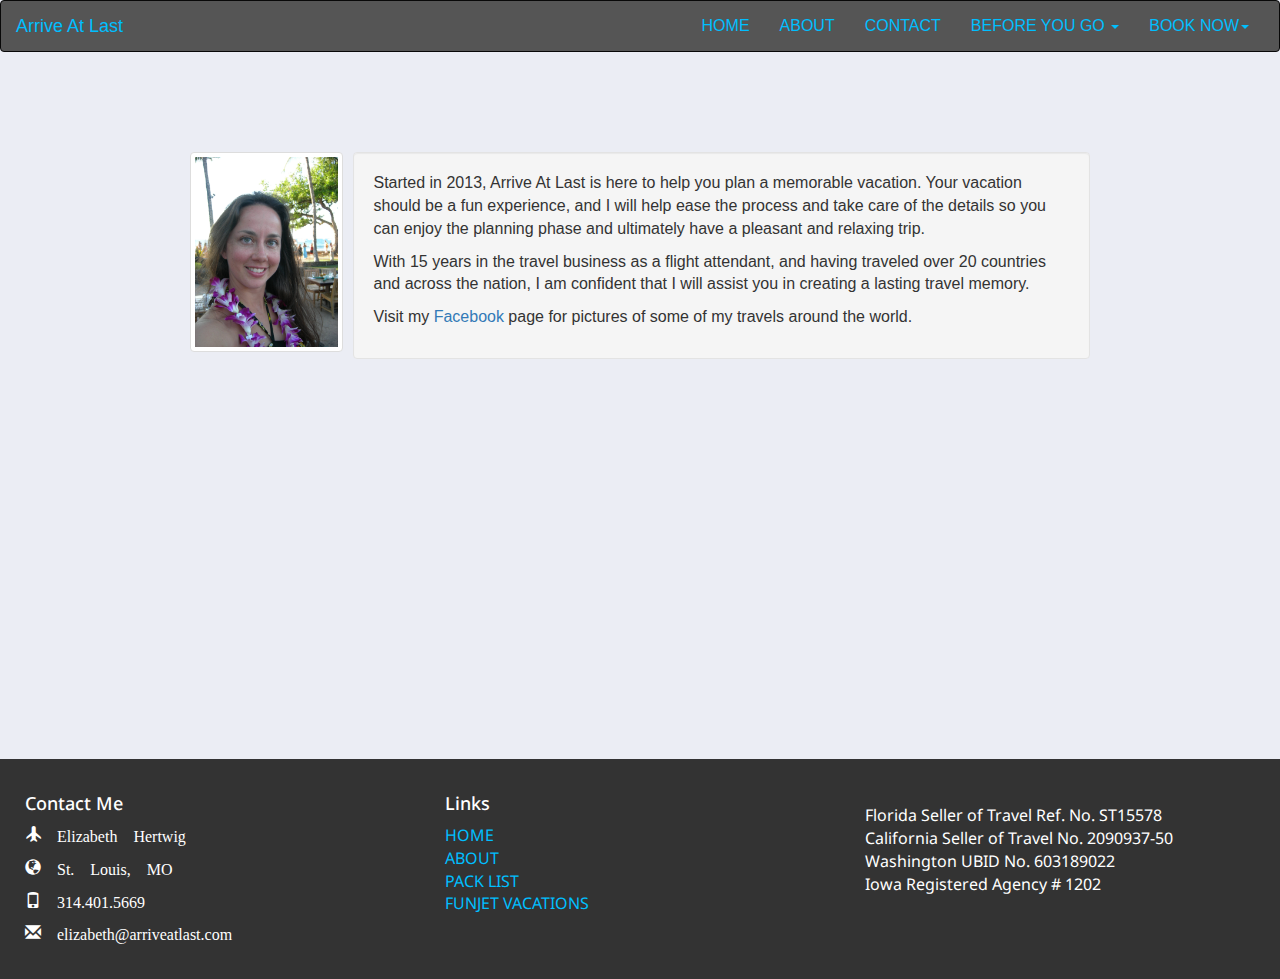
==== about.html @ 2b2729bd "header footer" ====
<!DOCTYPE html>
<html lang="en">

<head>
	<meta charset="utf-8">
	<meta http-equiv="X-UA-Compatible" content="IE=edge">
	<meta name="viewport" content="width=device-width, initial-scale=1">

	<title>Arrive At Last</title>

	<link href="css/bootstrap.css" rel="stylesheet">
	<link href='https://fonts.googleapis.com/css?family=Noto+Sans:400,700' rel='stylesheet' type='text/css'>
	<link href="css/arrive.css" rel="stylesheet">
	<!--[if lt IE 9]>

      <script src="https://oss.maxcdn.com/html5shiv/3.7.2/html5shiv.min.js"></script>
      <script src="https://oss.maxcdn.com/respond/1.4.2/respond.min.js"></script>
    <![endif]-->

</head>

<body>

	<div class="navbar navbar-inverse home">
		<div class="container-full">
			<div class="navbar-header">
				<a class="navbar-toggle" data-toggle="collapse" data-target=".navbar-collapse">
					<span class="icon-bar"></span>
					<span class="icon-bar"></span>
					<span class="icon-bar"></span>
				</a>
				<a href="home.html" class="navbar-brand">Arrive At Last</a>
				<div class="navbar-collapse collapse pull-right">
					<ul class="nav navbar-nav pull-right">
						<li><a href="home.html">HOME</a></li>
						<li><a href="about.html">ABOUT</a></li>
						<li><a href="home.html#contact">CONTACT</a></li>
						<li class="dropdown">
							<a href="before.html" class="dropdown-toggle" data-toggle="dropdown" role="button" aria-haspopup="true" aria- expanded="false">BEFORE YOU GO <span class="caret"></span></a>
							<ul class="dropdown-menu">
								<li><a href="pack.html">Airplane Pack List</a></li>
								<li class="divider"></li>
								<li><a href="travel.html">Travel Often?</a></li>
							</ul>
						</li>
						<li class="dropdown">
							<a href="booknow.html" class="dropdown-toggle" data-toggle="dropdown" role="button" aria-haspopup="true" aria-expanded="false">BOOK NOW<span class="caret"></span></a>
							<ul class="dropdown-menu">
								<li><a href="http://www.funjet.com/default.aspx?pLCode=90473922Z3" target="_blank">Funjet Vacations</a></li>
							</ul>
						</li>
					</ul>
				</div>
			</div>
		</div>
	</div>
	
	<div class="media">
		<div class="media-left">
			
				<img class="media-object img-thumbnail" src="images/elaine.JPG" alt="...">
			
		</div>
		<div class="media-body well">
	
			<p>Started in 2013, Arrive At Last is here to help you plan a memorable vacation. Your vacation should be a fun experience, and I will help ease the process and take care of the details so you can enjoy the planning phase and ultimately have a pleasant and relaxing trip. </p>

			<p>With 15 years in the travel business as a flight attendant, and having traveled over 20 countries and across the nation, I am confident that I will assist you in creating a lasting travel memory.</p>


			<p>Visit my <a href="https://www.facebook.com/arriveatlast" target="_blank">Facebook</a> page for pictures of some of my travels around the world.</p>

		</div>
	</div>
		<div class="footer">
		<div class="container-full">
			<div class="row footer">
				<div class="col-md-4 pull-left">
					<h4><a name = "contact"></a>Contact Me</h4>
					<p class='font'>
						<a href="http://glyphicons.com/"></a><i class="glyphicon glyphicon-plane">  Elizabeth Hertwig</i></p>
					<p><i class="glyphicon glyphicon-globe"> St. Louis, MO</i></p>
					<p><i class="glyphicon glyphicon-phone"> 314.401.5669</i></p>
					<p><i class="glyphicon glyphicon-envelope"> elizabeth@arriveatlast.com</i></p>
				</div>
				<div class="col-md-4">
					<h4>Links</h4>
					<ul class="list-unstyled">
						<li><a href="home.html">HOME</a></li>
						<li><a href="about.html">ABOUT</a></li>
						<li><a href="pack.html">PACK LIST</a></li>
						<li><a href="http://www.funjet.com/default.aspx?pLCode=90473922Z3" target="_blank">FUNJET VACATIONS</a></li>
					</ul>
				</div>
				<div class="col-md-4 pull-right">
					<ul class="list-unstyled">
						<li>Florida Seller of Travel Ref. No. ST15578 </li>
						<li>California Seller of Travel No. 2090937-50 </li>
						<li>Washington UBID No. 603189022</li>
						<li>Iowa Registered Agency # 1202</li>
					</ul>
				</div>

			</div>
		</div>
	</div>

	<script src="https://ajax.googleapis.com/ajax/libs/jquery/1.11.3/jquery.min.js"></script>
	<script src="js/bootstrap.js"></script>
</body>
<footer>

</footer>

</html>
---- css/arrive.css ----
body {
	font-size: 16px;
	background-color: hsl(226, 29%, 94%);
}

.navbar {
	margin-bottom: 100px;
}

.navbar.home {
	margin-bottom: 0;
}

.navbar-inverse {
	background-color: #555;
}

.navbar-inverse .navbar-nav > li > a {
	color: deepskyblue;
}

a.navbar-brand {
	margin-right: 100px;
}

.navbar-inverse .navbar-brand {
	color: deepskyblue;
}

.navbar-header {
	float: none;
}

.jumbotron {
	height: 700px;
	background-repeat: no-repeat;
	background-color: hsla(210, 78%, 37%, 0.73);
	background-image: url(/images/mauibeach.jpg);
}

.jumbotron .container {
	float: left;
	padding: 200px 0 0 60px;
	font: bold;
}

.author {
	text-align: right;
	font-size: 80%;
}

blockquote {
	line-height: 1.8;
	font-size: 100%;
	text-align: center;
	margin-bottom: 30px
}

.row.image {
	margin-bottom: 60px;
}

.col-md-4.text-center {
	margin-bottom: inherit;
}


/*--------------about page-----------*/

.media {
	max-width: 900px;
	margin: 100px auto 400px auto;
}

.media-body {
	padding-left: 20px;
}

.media-object {
	height: 200px;
	width: auto;
}

img {
	height: 180px;
	width: 180px;
}

h2.text-center {
	margin-bottom: 30px;
}

.travel {
	margin: 0 auto;
	max-width: 730px;
}

.travel p {
	margin-bottom: 20px;
}


/*-------------vacation page------------------*/

.row.vacation {
	margin-bottom: 80px;
}

.col-xs-12.col-sm-6,
.lead {
	text-align: center;
	margin-bottom: 30px;
}

.col-xs-12.col-sm-6 p {
	text-align: left;
}

.hidden-xs.col-sm-3 {
	margin: 50px auto 0;
}

.img-circle.img-responsive {
	margin: 0 auto;
}

img.img-circle {
	border: 5px solid #fff;
	height: 200px;
	width: 200px;
	padding: auto;
}

.btn.btn-primary.btn-lg {
	margin-top: 25px;
}

.btn.btn-info.ice {
	margin-top: 25px;
}


/* -----------pack list page -----------------*/

.airplane {
	margin: 60px 0 30px 0;
}

.pack {
	margin: 0 auto;
	max-width: 730px;
}

.list-group {
	margin: 0 auto;
	max-width: 730px;
}

.packlist {
	margin-bottom: 30px;
}

h4.list-group-item-heading {
	color: #3e4650;
	font-weight: 600;
	border: 1px double #b4afaf;
	border-left: none;
	border-right: none;
	padding: 4px;
	margin-bottom: 10px;
}

p.list-group-item-text {
	margin-bottom: 15px;
}


/* -----------------travel page-------------------*/

.travel.well.well-lg {
	margin-top: 100px;
	margin-bottom: 300px;
	background-color: hsl(209, 70%, 89%);
	padding: auto 60px;
}


/* Sticky footer styles
-------------------------------------------------- */

html {
	position: relative;
	min-height: 100%;
}

body {
	/* Margin bottom by footer height */
}

.footer {
	bottom: 0;
	width: 100%;
	height: 220px;
	background-color: #333;
	color: #fff;
	font-family: "Noto Sans", sans-serif;
}

.row.footer {
	width: inherit;
	padding: 25px;
}

i {
	line-height: 1.5;
	font-family: "Nota Sans", sans-serif;
}

@media screen and (max-width: 895px) {
	.footer {
		height: 350px;
	}
}

.col-md-4.pull-right {
	margin-top: 20px;
}

.footer a {
	color: deepskyblue;
}

.footer a:hover {
	color: #fff;
	text-decoration: none;
}
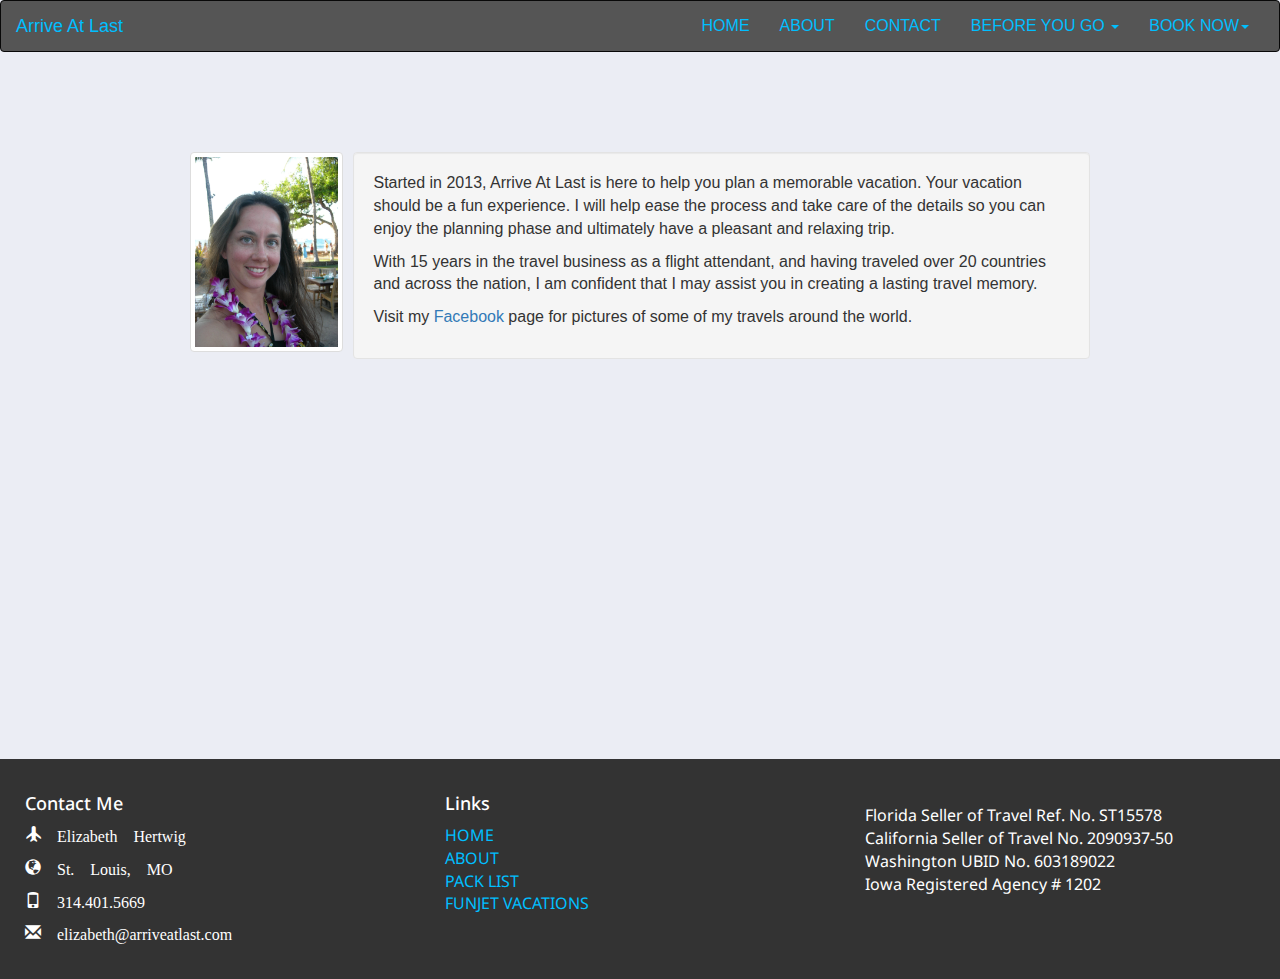
==== commit 16e23a79: "grammatical changes" ====
--- a/about.html
+++ b/about.html
@@ -54,25 +54,25 @@
 			</div>
 		</div>
 	</div>
-	
+
 	<div class="media">
 		<div class="media-left">
-			
-				<img class="media-object img-thumbnail" src="images/elaine.JPG" alt="...">
-			
+
+			<img class="media-object img-thumbnail" src="images/elaine.JPG" alt="...">
+
 		</div>
 		<div class="media-body well">
-	
-			<p>Started in 2013, Arrive At Last is here to help you plan a memorable vacation. Your vacation should be a fun experience, and I will help ease the process and take care of the details so you can enjoy the planning phase and ultimately have a pleasant and relaxing trip. </p>
 
-			<p>With 15 years in the travel business as a flight attendant, and having traveled over 20 countries and across the nation, I am confident that I will assist you in creating a lasting travel memory.</p>
+			<p>Started in 2013, Arrive At Last is here to help you plan a memorable vacation. Your vacation should be a fun experience. I will help ease the process and take care of the details so you can enjoy the planning phase and ultimately have a pleasant and relaxing trip. </p>
+
+			<p>With 15 years in the travel business as a flight attendant, and having traveled over 20 countries and across the nation, I am confident that I may assist you in creating a lasting travel memory.</p>
 
 
 			<p>Visit my <a href="https://www.facebook.com/arriveatlast" target="_blank">Facebook</a> page for pictures of some of my travels around the world.</p>
 
 		</div>
 	</div>
-		<div class="footer">
+	<div class="footer">
 		<div class="container-full">
 			<div class="row footer">
 				<div class="col-md-4 pull-left">
@@ -112,4 +112,4 @@
 
 </footer>
 
-</html>
+</html>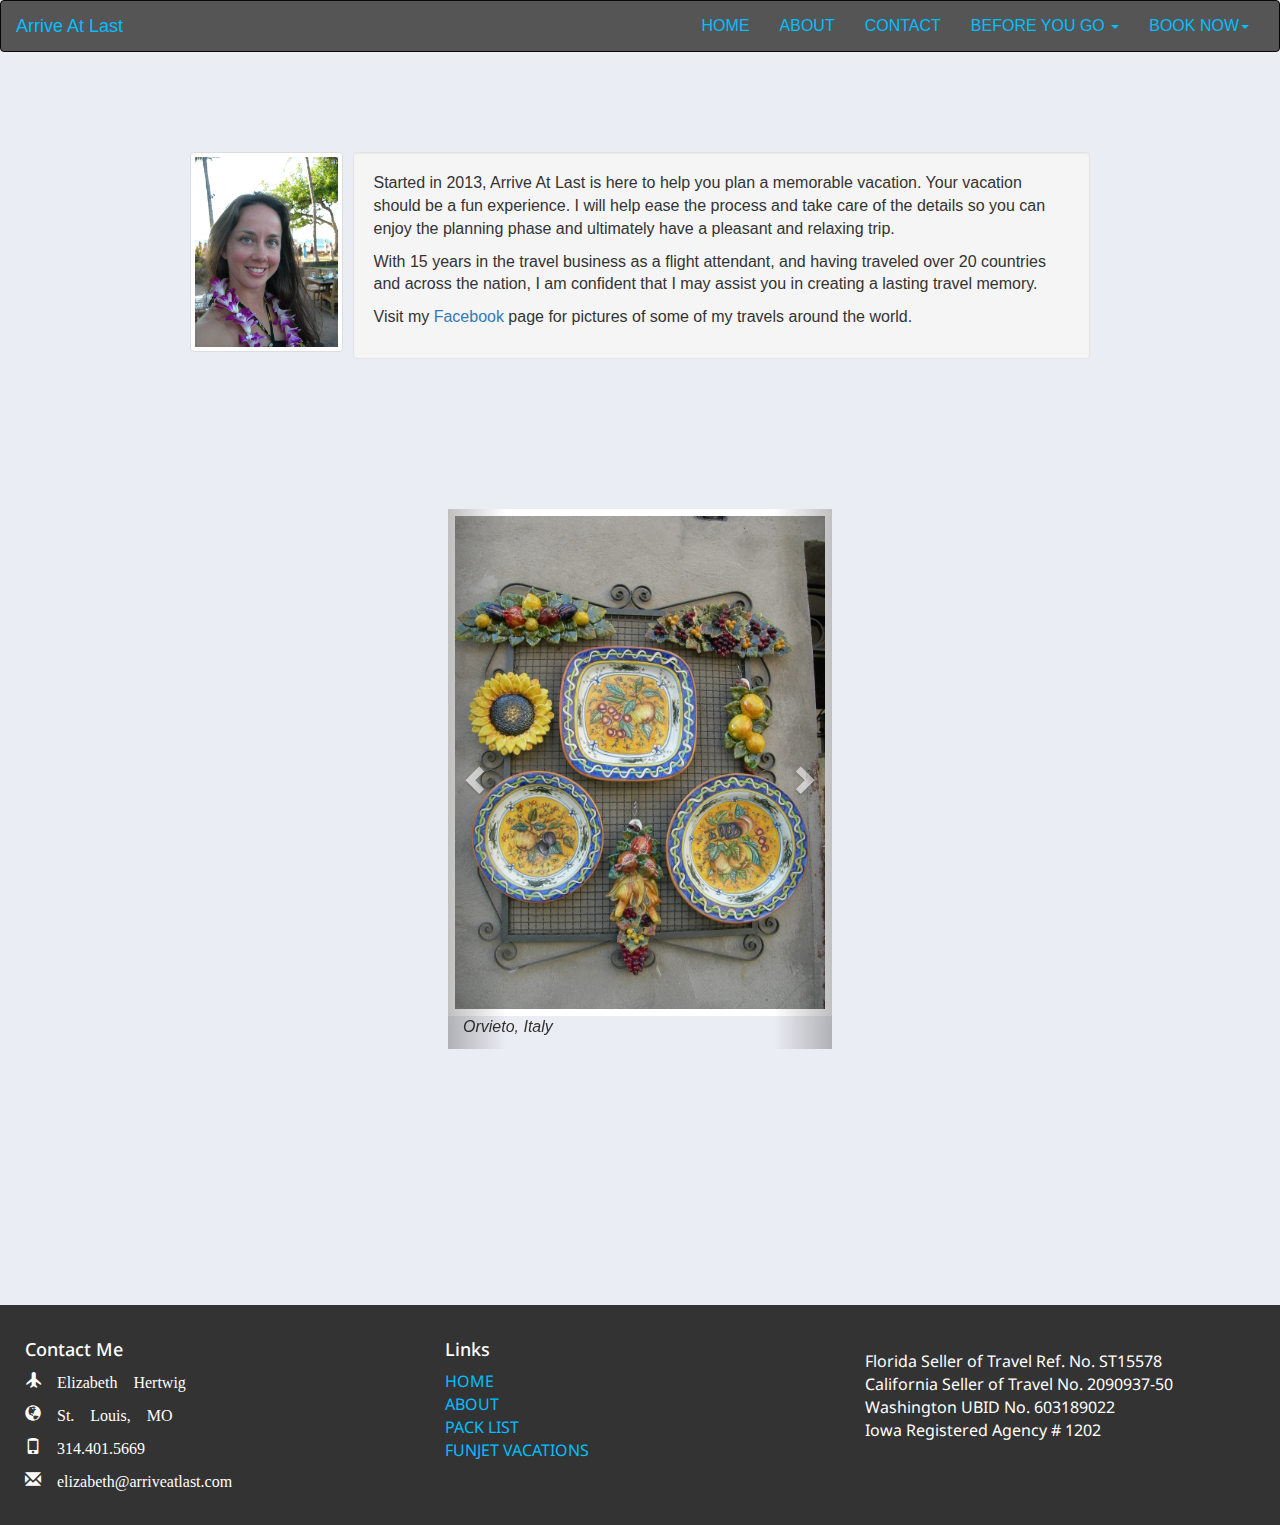
==== commit 62d984e2: "add carousel to about" ====
--- a/about.html
+++ b/about.html
@@ -2,16 +2,16 @@
 <html lang="en">
 
 <head>
-	<meta charset="utf-8">
-	<meta http-equiv="X-UA-Compatible" content="IE=edge">
-	<meta name="viewport" content="width=device-width, initial-scale=1">
-
-	<title>Arrive At Last</title>
-
-	<link href="css/bootstrap.css" rel="stylesheet">
-	<link href='https://fonts.googleapis.com/css?family=Noto+Sans:400,700' rel='stylesheet' type='text/css'>
-	<link href="css/arrive.css" rel="stylesheet">
-	<!--[if lt IE 9]>
+    <meta charset="utf-8">
+    <meta http-equiv="X-UA-Compatible" content="IE=edge">
+    <meta name="viewport" content="width=device-width, initial-scale=1">
+
+    <title>Arrive At Last</title>
+
+    <link href="css/bootstrap.css" rel="stylesheet">
+    <link href='https://fonts.googleapis.com/css?family=Noto+Sans:400,700' rel='stylesheet' type='text/css'>
+    <link href="css/arrive.css" rel="stylesheet">
+    <!--[if lt IE 9]>
 
       <script src="https://oss.maxcdn.com/html5shiv/3.7.2/html5shiv.min.js"></script>
       <script src="https://oss.maxcdn.com/respond/1.4.2/respond.min.js"></script>
@@ -21,95 +21,197 @@
 
 <body>
 
-	<div class="navbar navbar-inverse home">
-		<div class="container-full">
-			<div class="navbar-header">
-				<a class="navbar-toggle" data-toggle="collapse" data-target=".navbar-collapse">
-					<span class="icon-bar"></span>
-					<span class="icon-bar"></span>
-					<span class="icon-bar"></span>
-				</a>
-				<a href="home.html" class="navbar-brand">Arrive At Last</a>
-				<div class="navbar-collapse collapse pull-right">
-					<ul class="nav navbar-nav pull-right">
-						<li><a href="home.html">HOME</a></li>
-						<li><a href="about.html">ABOUT</a></li>
-						<li><a href="home.html#contact">CONTACT</a></li>
-						<li class="dropdown">
-							<a href="before.html" class="dropdown-toggle" data-toggle="dropdown" role="button" aria-haspopup="true" aria- expanded="false">BEFORE YOU GO <span class="caret"></span></a>
-							<ul class="dropdown-menu">
-								<li><a href="pack.html">Airplane Pack List</a></li>
-								<li class="divider"></li>
-								<li><a href="travel.html">Travel Often?</a></li>
-							</ul>
-						</li>
-						<li class="dropdown">
-							<a href="booknow.html" class="dropdown-toggle" data-toggle="dropdown" role="button" aria-haspopup="true" aria-expanded="false">BOOK NOW<span class="caret"></span></a>
-							<ul class="dropdown-menu">
-								<li><a href="http://www.funjet.com/default.aspx?pLCode=90473922Z3" target="_blank">Funjet Vacations</a></li>
-							</ul>
-						</li>
-					</ul>
-				</div>
-			</div>
-		</div>
-	</div>
-
-	<div class="media">
-		<div class="media-left">
-
-			<img class="media-object img-thumbnail" src="images/elaine.JPG" alt="...">
-
-		</div>
-		<div class="media-body well">
-
-			<p>Started in 2013, Arrive At Last is here to help you plan a memorable vacation. Your vacation should be a fun experience. I will help ease the process and take care of the details so you can enjoy the planning phase and ultimately have a pleasant and relaxing trip. </p>
-
-			<p>With 15 years in the travel business as a flight attendant, and having traveled over 20 countries and across the nation, I am confident that I may assist you in creating a lasting travel memory.</p>
-
-
-			<p>Visit my <a href="https://www.facebook.com/arriveatlast" target="_blank">Facebook</a> page for pictures of some of my travels around the world.</p>
-
-		</div>
-	</div>
-	<div class="footer">
-		<div class="container-full">
-			<div class="row footer">
-				<div class="col-md-4 pull-left">
-					<h4><a name = "contact"></a>Contact Me</h4>
-					<p class='font'>
-						<a href="http://glyphicons.com/"></a><i class="glyphicon glyphicon-plane">  Elizabeth Hertwig</i></p>
-					<p><i class="glyphicon glyphicon-globe"> St. Louis, MO</i></p>
-					<p><i class="glyphicon glyphicon-phone"> 314.401.5669</i></p>
-					<p><i class="glyphicon glyphicon-envelope"> elizabeth@arriveatlast.com</i></p>
-				</div>
-				<div class="col-md-4">
-					<h4>Links</h4>
-					<ul class="list-unstyled">
-						<li><a href="home.html">HOME</a></li>
-						<li><a href="about.html">ABOUT</a></li>
-						<li><a href="pack.html">PACK LIST</a></li>
-						<li><a href="http://www.funjet.com/default.aspx?pLCode=90473922Z3" target="_blank">FUNJET VACATIONS</a></li>
-					</ul>
-				</div>
-				<div class="col-md-4 pull-right">
-					<ul class="list-unstyled">
-						<li>Florida Seller of Travel Ref. No. ST15578 </li>
-						<li>California Seller of Travel No. 2090937-50 </li>
-						<li>Washington UBID No. 603189022</li>
-						<li>Iowa Registered Agency # 1202</li>
-					</ul>
-				</div>
-
-			</div>
-		</div>
-	</div>
-
-	<script src="https://ajax.googleapis.com/ajax/libs/jquery/1.11.3/jquery.min.js"></script>
-	<script src="js/bootstrap.js"></script>
+    <div class="navbar navbar-inverse home">
+        <div class="container-full">
+            <div class="navbar-header">
+                <a class="navbar-toggle" data-toggle="collapse" data-target=".navbar-collapse">
+                    <span class="icon-bar"></span>
+                    <span class="icon-bar"></span>
+                    <span class="icon-bar"></span>
+                </a>
+                <a href="home.html" class="navbar-brand">Arrive At Last</a>
+                <div class="navbar-collapse collapse pull-right">
+                    <ul class="nav navbar-nav pull-right">
+                        <li><a href="home.html">HOME</a></li>
+                        <li><a href="about.html">ABOUT</a></li>
+                        <li><a href="home.html#contact">CONTACT</a></li>
+                        <li class="dropdown">
+                            <a href="before.html" class="dropdown-toggle" data-toggle="dropdown" role="button" aria-haspopup="true" aria- expanded="false">BEFORE YOU GO <span class="caret"></span></a>
+                            <ul class="dropdown-menu">
+                                <li><a href="pack.html">Airplane Pack List</a></li>
+                                <li class="divider"></li>
+                                <li><a href="travel.html">Travel Often?</a></li>
+                            </ul>
+                        </li>
+                        <li class="dropdown">
+                            <a href="booknow.html" class="dropdown-toggle" data-toggle="dropdown" role="button" aria-haspopup="true" aria-expanded="false">BOOK NOW<span class="caret"></span></a>
+                            <ul class="dropdown-menu">
+                                <li><a href="http://www.funjet.com/default.aspx?pLCode=90473922Z3" target="_blank">Funjet Vacations</a></li>
+                            </ul>
+                        </li>
+                    </ul>
+                </div>
+            </div>
+        </div>
+    </div>
+
+    <div class="media">
+        <div class="media-left">
+
+            <img class="media-object img-thumbnail" src="images/elaine.JPG" alt="...">
+            <ul class="drop-photo">
+                <li><img class="img-thumbnail" src="images/spiral.JPG" alt="..."></li>
+                <li><img class="img-thumbnail" src="images/millaubridge.JPG" alt="..."></li>
+                <li><img class="img-thumbnail" src="images/pottery.JPG" alt="..."></li>
+
+            </ul>
+
+        </div>
+        <div class="media-body well">
+
+            <p>Started in 2013, Arrive At Last is here to help you plan a memorable vacation. Your vacation should be a fun experience. I will help ease the process and take care of the details so you can enjoy the planning phase and ultimately have a pleasant and relaxing trip. </p>
+
+            <p>With 15 years in the travel business as a flight attendant, and having traveled over 20 countries and across the nation, I am confident that I may assist you in creating a lasting travel memory.</p>
+
+
+            <p>Visit my <a href="https://www.facebook.com/arriveatlast" target="_blank">Facebook</a> page for pictures of some of my travels around the world.</p>
+
+        </div>
+    </div>
+
+    <div id="carousel-example-generic" class="carousel slide" data-ride="carousel" data-interval="8000" data-pause="hover">
+
+
+        <!-- Wrapper for slides -->
+        <div class="carousel-inner" role="listbox">
+            <div class="item active">
+                <img src="images/pottery.JPG" alt="Orvieto Pottery">
+                <div class="carousel-caption">
+                </div>
+                <p>Orvieto, Italy</p>
+
+            </div>
+            <div class="item">
+                <img src="images/cancunwedding.JPG" alt="Cancun Wedding">
+                <div class="carousel-caption">
+                </div>
+                <p>Riu Palace, Cancun</p>
+
+            </div>
+            <div class="item">
+                <img src="images/millaubridge.JPG" alt="Millau Viaduct">
+                <div class="carousel-caption">
+                </div>
+                <p>Millau Viaduct, France</p>
+
+            </div>
+            <div class="item">
+                <img src="images/munich2.JPG" alt="Munich">
+                <div class="carousel-caption">
+                </div>
+                <p>Munich, Germany</p>
+
+            </div>
+            <div class="item">
+                <img src="images/statueofliberty.jpg" alt="Statue of Liberty">
+                <div class="carousel-caption">
+                </div>
+                <p>Statue of Liberty, New York</p>
+
+            </div>
+            <div class="item">
+                <img src="images/bigislandwater.JPG" alt="Blue Ocean">
+                <div class="carousel-caption">
+                </div>
+                <p>Oahu Coast</p>
+
+            </div>
+            <div class="item">
+                <img src="images/vernazza.JPG" alt="Vernazza">
+                <div class="carousel-caption">
+                </div>
+                <p>Vernazza, Italy</p>
+
+            </div>
+            <div class="item">
+                <img src="images/watertonlodge.JPG" alt="Waterton Lodge">
+                <div class="carousel-caption">
+                </div>
+                <p>Waterton Lakes Lodge, Alberta</p>
+
+            </div>
+            <div class="item">
+                <img src="images/yellowflower.JPG" alt="Yellow Flower">
+                <div class="carousel-caption">
+                </div>
+                <p>Yellow Hibiscus, Oahu</p>
+
+            </div>
+            <div class="item">
+                <img src="images/picton.JPG" alt="Picton New Zealand">
+                <div class="carousel-caption">
+                </div>
+                <p>Picton, New Zealand</p>
+
+            </div>
+            <div class="item">
+                <img src="images/sunset.JPG" alt="Maui Sunset">
+                <div class="carousel-caption">
+
+                </div>
+                <p>Maui Sunset</p>
+            </div>
+
+
+        </div>
+
+        <!-- Controls -->
+        <a class="left carousel-control" href="#carousel-example-generic" role="button" data-slide="prev">
+            <span class="glyphicon glyphicon-chevron-left" aria-hidden="true"></span>
+            <span class="sr-only">Previous</span>
+        </a>
+        <a class="right carousel-control" href="#carousel-example-generic" role="button" data-slide="next">
+            <span class="glyphicon glyphicon-chevron-right" aria-hidden="true"></span>
+            <span class="sr-only">Next</span>
+        </a>
+    </div>
+    <div class="footer">
+        <div class="container-full">
+            <div class="row footer">
+                <div class="col-md-4 pull-left">
+                    <h4><a name = "contact"></a>Contact Me</h4>
+                    <p class='font'>
+                        <a href="http://glyphicons.com/"></a><i class="glyphicon glyphicon-plane">  Elizabeth Hertwig</i></p>
+                    <p><i class="glyphicon glyphicon-globe"> St. Louis, MO</i></p>
+                    <p><i class="glyphicon glyphicon-phone"> 314.401.5669</i></p>
+                    <p><i class="glyphicon glyphicon-envelope"> elizabeth@arriveatlast.com</i></p>
+                </div>
+                <div class="col-md-4">
+                    <h4>Links</h4>
+                    <ul class="list-unstyled">
+                        <li><a href="home.html">HOME</a></li>
+                        <li><a href="about.html">ABOUT</a></li>
+                        <li><a href="pack.html">PACK LIST</a></li>
+                        <li><a href="http://www.funjet.com/default.aspx?pLCode=90473922Z3" target="_blank">FUNJET VACATIONS</a></li>
+                    </ul>
+                </div>
+                <div class="col-md-4 pull-right">
+                    <ul class="list-unstyled">
+                        <li>Florida Seller of Travel Ref. No. ST15578 </li>
+                        <li>California Seller of Travel No. 2090937-50 </li>
+                        <li>Washington UBID No. 603189022</li>
+                        <li>Iowa Registered Agency # 1202</li>
+                    </ul>
+                </div>
+
+            </div>
+        </div>
+    </div>
+
+    <script src="https://ajax.googleapis.com/ajax/libs/jquery/1.11.3/jquery.min.js"></script>
+    <script src="js/bootstrap.js" type="text/javascript"></script>
+    <script src="js/jquery-1.12.1.js" type="text/javascript"></script>
+    <script src="js/arrive.js" type="text/javascript"></script>
 </body>
-<footer>
-
-</footer>
 
 </html>--- a/css/arrive.css
+++ b/css/arrive.css
@@ -1,236 +1,271 @@
-body {
-	font-size: 16px;
-	background-color: hsl(226, 29%, 94%);
-}
-
-.navbar {
-	margin-bottom: 100px;
-}
-
-.navbar.home {
-	margin-bottom: 0;
-}
-
-.navbar-inverse {
-	background-color: #555;
-}
-
-.navbar-inverse .navbar-nav > li > a {
-	color: deepskyblue;
-}
-
-a.navbar-brand {
-	margin-right: 100px;
-}
-
-.navbar-inverse .navbar-brand {
-	color: deepskyblue;
-}
-
-.navbar-header {
-	float: none;
-}
-
-.jumbotron {
-	height: 700px;
-	background-repeat: no-repeat;
-	background-color: hsla(210, 78%, 37%, 0.73);
-	background-image: url(/images/mauibeach.jpg);
-}
-
-.jumbotron .container {
-	float: left;
-	padding: 200px 0 0 60px;
-	font: bold;
-}
-
-.author {
-	text-align: right;
-	font-size: 80%;
-}
-
-blockquote {
-	line-height: 1.8;
-	font-size: 100%;
-	text-align: center;
-	margin-bottom: 30px
-}
-
-.row.image {
-	margin-bottom: 60px;
-}
-
-.col-md-4.text-center {
-	margin-bottom: inherit;
-}
-
-
-/*--------------about page-----------*/
-
-.media {
-	max-width: 900px;
-	margin: 100px auto 400px auto;
-}
-
-.media-body {
-	padding-left: 20px;
-}
-
-.media-object {
-	height: 200px;
-	width: auto;
-}
-
-img {
-	height: 180px;
-	width: 180px;
-}
-
-h2.text-center {
-	margin-bottom: 30px;
-}
-
-.travel {
-	margin: 0 auto;
-	max-width: 730px;
-}
-
-.travel p {
-	margin-bottom: 20px;
-}
-
-
-/*-------------vacation page------------------*/
-
-.row.vacation {
-	margin-bottom: 80px;
-}
-
-.col-xs-12.col-sm-6,
-.lead {
-	text-align: center;
-	margin-bottom: 30px;
-}
-
-.col-xs-12.col-sm-6 p {
-	text-align: left;
-}
-
-.hidden-xs.col-sm-3 {
-	margin: 50px auto 0;
-}
-
-.img-circle.img-responsive {
-	margin: 0 auto;
-}
-
-img.img-circle {
-	border: 5px solid #fff;
-	height: 200px;
-	width: 200px;
-	padding: auto;
-}
-
-.btn.btn-primary.btn-lg {
-	margin-top: 25px;
-}
-
-.btn.btn-info.ice {
-	margin-top: 25px;
-}
-
-
-/* -----------pack list page -----------------*/
-
-.airplane {
-	margin: 60px 0 30px 0;
-}
-
-.pack {
-	margin: 0 auto;
-	max-width: 730px;
-}
-
-.list-group {
-	margin: 0 auto;
-	max-width: 730px;
-}
-
-.packlist {
-	margin-bottom: 30px;
-}
-
-h4.list-group-item-heading {
-	color: #3e4650;
-	font-weight: 600;
-	border: 1px double #b4afaf;
-	border-left: none;
-	border-right: none;
-	padding: 4px;
-	margin-bottom: 10px;
-}
-
-p.list-group-item-text {
-	margin-bottom: 15px;
-}
-
-
-/* -----------------travel page-------------------*/
-
-.travel.well.well-lg {
-	margin-top: 100px;
-	margin-bottom: 300px;
-	background-color: hsl(209, 70%, 89%);
-	padding: auto 60px;
-}
-
-
-/* Sticky footer styles
+                                                                                                                        body {
+                                                                                                                        font-size: 16px;
+                                                                                                                        background-color: hsl(226, 29%, 94%);
+                                                                                                                    }
+                                                                                                                    
+                                                                                                                    .navbar {
+                                                                                                                        margin-bottom: 100px;
+                                                                                                                    }
+                                                                                                                    
+                                                                                                                    .navbar.home {
+                                                                                                                        margin-bottom: 0;
+                                                                                                                    }
+                                                                                                                    
+                                                                                                                    .navbar-inverse {
+                                                                                                                        background-color: #555;
+                                                                                                                    }
+                                                                                                                    
+                                                                                                                    .navbar-inverse .navbar-nav > li > a {
+                                                                                                                        color: deepskyblue;
+                                                                                                                    }
+                                                                                                                    
+                                                                                                                    a.navbar-brand {
+                                                                                                                        margin-right: 100px;
+                                                                                                                    }
+                                                                                                                    
+                                                                                                                    .navbar-inverse .navbar-brand {
+                                                                                                                        color: deepskyblue;
+                                                                                                                    }
+                                                                                                                    
+                                                                                                                    .navbar-header {
+                                                                                                                        float: none;
+                                                                                                                    }
+                                                                                                                    
+                                                                                                                    .jumbotron {
+                                                                                                                        height: 700px;
+                                                                                                                        background-repeat: no-repeat;
+                                                                                                                        background-color: hsla(210, 78%, 37%, 0.73);
+                                                                                                                        background-image: url(/images/mauibeach.jpg);
+                                                                                                                    }
+                                                                                                                    
+                                                                                                                    .jumbotron .container {
+                                                                                                                        float: left;
+                                                                                                                        padding: 200px 0 0 60px;
+                                                                                                                        font: bold;
+                                                                                                                    }
+                                                                                                                    
+                                                                                                                    .author {
+                                                                                                                        text-align: right;
+                                                                                                                        font-size: 80%;
+                                                                                                                    }
+                                                                                                                    
+                                                                                                                    blockquote {
+                                                                                                                        line-height: 1.8;
+                                                                                                                        font-size: 100%;
+                                                                                                                        text-align: center;
+                                                                                                                        margin-bottom: 30px
+                                                                                                                    }
+                                                                                                                    
+                                                                                                                    .row.image {
+                                                                                                                        margin-bottom: 60px;
+                                                                                                                    }
+                                                                                                                    
+                                                                                                                    .col-md-4.text-center {
+                                                                                                                        margin-bottom: inherit;
+                                                                                                                    }
+                                                                                                                    /*--------------about page-----------*/
+                                                                                                                    
+                                                                                                                    .media {
+                                                                                                                        max-width: 900px;
+                                                                                                                        margin: 100px auto 150px auto;
+                                                                                                                    }
+                                                                                                                    
+                                                                                                                    .media-body {
+                                                                                                                        padding-left: 20px;
+                                                                                                                    }
+                                                                                                                    
+                                                                                                                    .media-object {
+                                                                                                                        height: 200px;
+                                                                                                                        width: auto;
+                                                                                                                    }
+                                                                                                                    
+                                                                                                                    img {
+                                                                                                                        height: 180px;
+                                                                                                                        width: 180px;
+                                                                                                                    }
+                                                                                                                    
+                                                                                                                    .drop-photo {
+                                                                                                                        list-style: none;
+                                                                                                                        display: none;
+                                                                                                                    }
+                                                                                                                    
+                                                                                                                    .carousel.slide {
+                                                                                                                        width: 30%;
+                                                                                                                        margin: 0 auto 20%;
+                                                                                                                    }
+                                                                                                                    
+                                                                                                                    .item img {
+                                                                                                                        width: 500px;
+                                                                                                                        height: auto;
+                                                                                                                        border: solid #fff 7px;
+                                                                                                                    }
+                                                                                                                    
+                                                                                                                    .item p {
+                                                                                                                        font-style: italic;
+                                                                                                                        padding-left: 15px;
+                                                                                                                    }
+                                                                                                                    
+                                                                                                                    h2.text-center {
+                                                                                                                        margin-bottom: 30px;
+                                                                                                                    }
+                                                                                                                    
+                                                                                                                    .travel {
+                                                                                                                        margin: 0 auto;
+                                                                                                                        max-width: 730px;
+                                                                                                                    }
+                                                                                                                    
+                                                                                                                    .travel p {
+                                                                                                                        margin-bottom: 20px;
+                                                                                                                    }
+                                                                                                                    /*-------------vacation page------------------*/
+                                                                                                                    
+                                                                                                                    .row.vacation {
+                                                                                                                        margin-bottom: 80px;
+                                                                                                                    }
+                                                                                                                    
+                                                                                                                    .col-xs-12.col-sm-6,
+                                                                                                                    .lead {
+                                                                                                                        text-align: center;
+                                                                                                                        margin-bottom: 30px;
+                                                                                                                    }
+                                                                                                                    
+                                                                                                                    .col-xs-12.col-sm-6 p {
+                                                                                                                        text-align: left;
+                                                                                                                    }
+                                                                                                                    
+                                                                                                                    .hidden-xs.col-sm-3 {
+                                                                                                                        margin: 50px auto 0;
+                                                                                                                    }
+                                                                                                                    
+                                                                                                                    .img-circle.img-responsive {
+                                                                                                                        margin: 0 auto;
+                                                                                                                    }
+                                                                                                                    
+                                                                                                                    img.img-circle {
+                                                                                                                        border: 5px solid #fff;
+                                                                                                                        height: 200px;
+                                                                                                                        width: 200px;
+                                                                                                                        padding: auto;
+                                                                                                                    }
+                                                                                                                    
+                                                                                                                    .btn.btn-primary.btn-lg {
+                                                                                                                        margin-top: 25px;
+                                                                                                                    }
+                                                                                                                    
+                                                                                                                    .btn.btn-info.ice {
+                                                                                                                        margin-top: 25px;
+                                                                                                                    }
+                                                                                                                    /* -----------pack list page -----------------*/
+                                                                                                                    
+                                                                                                                    .airplane {
+                                                                                                                        margin: 60px 0 30px 0;
+                                                                                                                    }
+                                                                                                                    
+                                                                                                                    .pack {
+                                                                                                                        margin: 0 auto;
+                                                                                                                        max-width: 730px;
+                                                                                                                    }
+                                                                                                                    
+                                                                                                                    .list-group {
+                                                                                                                        margin: 0 auto;
+                                                                                                                        max-width: 730px;
+                                                                                                                    }
+                                                                                                                    
+                                                                                                                    .packlist {
+                                                                                                                        margin-bottom: 30px;
+                                                                                                                    }
+                                                                                                                    
+                                                                                                                    h4.list-group-item-heading {
+                                                                                                                        color: #3e4650;
+                                                                                                                        font-weight: 600;
+                                                                                                                        border: 1px double #b4afaf;
+                                                                                                                        border-left: none;
+                                                                                                                        border-right: none;
+                                                                                                                        padding: 4px;
+                                                                                                                        margin-bottom: 10px;
+                                                                                                                    }
+                                                                                                                    
+                                                                                                                    p.list-group-item-text {
+                                                                                                                        margin-bottom: 15px;
+                                                                                                                    }
+                                                                                                                    /* -----------------travel page-------------------*/
+                                                                                                                    
+                                                                                                                    .travel.well.well-lg {
+                                                                                                                        margin-top: 100px;
+                                                                                                                        margin-bottom: 300px;
+                                                                                                                        background-color: hsl(209, 70%, 89%);
+                                                                                                                        padding: auto 60px;
+                                                                                                                    }
+                                                                                                                    /* Sticky footer styles
 -------------------------------------------------- */
-
-html {
-	position: relative;
-	min-height: 100%;
-}
-
-body {
-	/* Margin bottom by footer height */
-}
-
-.footer {
-	bottom: 0;
-	width: 100%;
-	height: 220px;
-	background-color: #333;
-	color: #fff;
-	font-family: "Noto Sans", sans-serif;
-}
-
-.row.footer {
-	width: inherit;
-	padding: 25px;
-}
-
-i {
-	line-height: 1.5;
-	font-family: "Nota Sans", sans-serif;
-}
-
-@media screen and (max-width: 895px) {
-	.footer {
-		height: 350px;
-	}
-}
-
-.col-md-4.pull-right {
-	margin-top: 20px;
-}
-
-.footer a {
-	color: deepskyblue;
-}
-
-.footer a:hover {
-	color: #fff;
-	text-decoration: none;
-}+                                                                                                                    
+                                                                                                                    html {
+                                                                                                                        position: relative;
+                                                                                                                        min-height: 100%;
+                                                                                                                    }
+                                                                                                                    
+                                                                                                                    body {
+                                                                                                                        /* Margin bottom by footer height */
+                                                                                                                    }
+                                                                                                                    
+                                                                                                                    .footer {
+                                                                                                                        bottom: 0;
+                                                                                                                        width: 100%;
+                                                                                                                        height: 220px;
+                                                                                                                        background-color: #333;
+                                                                                                                        color: #fff;
+                                                                                                                        font-family: "Noto Sans", sans-serif;
+                                                                                                                    }
+                                                                                                                    
+                                                                                                                    .row.footer {
+                                                                                                                        width: inherit;
+                                                                                                                        padding: 25px;
+                                                                                                                    }
+                                                                                                                    
+                                                                                                                    i {
+                                                                                                                        line-height: 1.5;
+                                                                                                                        font-family: "Nota Sans", sans-serif;
+                                                                                                                    }
+                                                                                                                    
+                                                                                                                    .col-md-4.pull-right {
+                                                                                                                        margin-top: 20px;
+                                                                                                                    }
+                                                                                                                    
+                                                                                                                    .footer a {
+                                                                                                                        color: deepskyblue;
+                                                                                                                    }
+                                                                                                                    
+                                                                                                                    .footer a:hover {
+                                                                                                                        color: #fff;
+                                                                                                                        text-decoration: none;
+                                                                                                                    }
+                                                                                                                    /*---------------@media-------------------*/
+                                                                                                                    
+                                                                                                                    @media screen and (max-width: 895px) {
+                                                                                                                        .carousel.slide {
+                                                                                                                            width: 30%;
+                                                                                                                            height: 25%;
+                                                                                                                            margin: 0 auto 20%;
+                                                                                                                        }
+                                                                                                                        .footer {
+                                                                                                                            height: 350px;
+                                                                                                                        }
+                                                                                                                    }
+                                                                                                                    
+                                                                                                                    @media (max-width: 490px) {
+                                                                                                                        .media-body {
+                                                                                                                            float: left;
+                                                                                                                            width: 95%;
+                                                                                                                            margin-bottom: 100px;
+                                                                                                                        }
+                                                                                                                        .media-object {
+                                                                                                                            height: 160px;
+                                                                                                                            width: auto;
+                                                                                                                            margin: 0 0 10% 90%;
+                                                                                                                        }
+                                                                                                                        .media {
+                                                                                                                            margin-bottom: 2%;
+                                                                                                                        }
+                                                                                                                        .item img {
+                                                                                                                            border: solid #fff 4px;
+                                                                                                                        }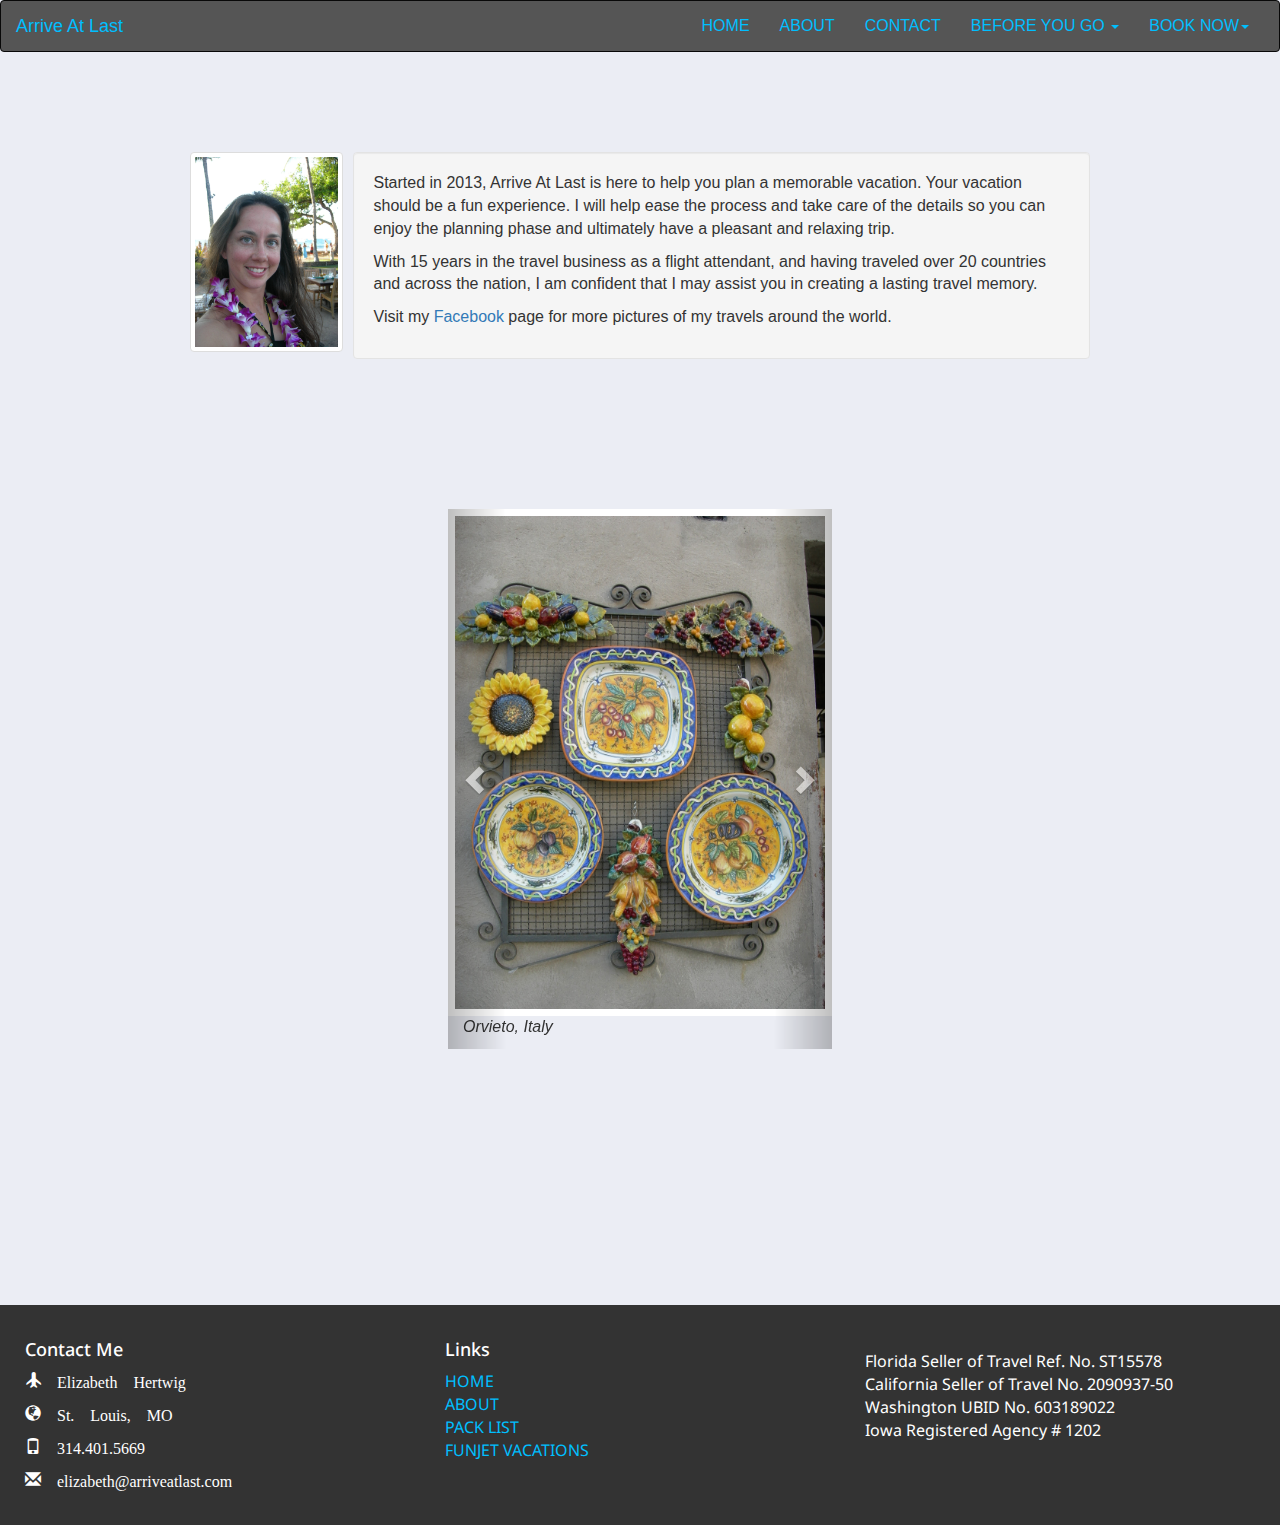
==== commit 92d52a2d: "text on about page and css, favicon" ====
--- a/about.html
+++ b/about.html
@@ -74,7 +74,7 @@
             <p>With 15 years in the travel business as a flight attendant, and having traveled over 20 countries and across the nation, I am confident that I may assist you in creating a lasting travel memory.</p>
 
 
-            <p>Visit my <a href="https://www.facebook.com/arriveatlast" target="_blank">Facebook</a> page for pictures of some of my travels around the world.</p>
+            <p>Visit my <a href="https://www.facebook.com/arriveatlast" target="_blank">Facebook</a> page for more pictures of my travels around the world.</p>
 
         </div>
     </div>
--- a/css/arrive.css
+++ b/css/arrive.css
@@ -1,271 +1,271 @@
-                                                                                                                        body {
-                                                                                                                        font-size: 16px;
-                                                                                                                        background-color: hsl(226, 29%, 94%);
-                                                                                                                    }
-                                                                                                                    
-                                                                                                                    .navbar {
-                                                                                                                        margin-bottom: 100px;
-                                                                                                                    }
-                                                                                                                    
-                                                                                                                    .navbar.home {
-                                                                                                                        margin-bottom: 0;
-                                                                                                                    }
-                                                                                                                    
-                                                                                                                    .navbar-inverse {
-                                                                                                                        background-color: #555;
-                                                                                                                    }
-                                                                                                                    
-                                                                                                                    .navbar-inverse .navbar-nav > li > a {
-                                                                                                                        color: deepskyblue;
-                                                                                                                    }
-                                                                                                                    
-                                                                                                                    a.navbar-brand {
-                                                                                                                        margin-right: 100px;
-                                                                                                                    }
-                                                                                                                    
-                                                                                                                    .navbar-inverse .navbar-brand {
-                                                                                                                        color: deepskyblue;
-                                                                                                                    }
-                                                                                                                    
-                                                                                                                    .navbar-header {
-                                                                                                                        float: none;
-                                                                                                                    }
-                                                                                                                    
-                                                                                                                    .jumbotron {
-                                                                                                                        height: 700px;
-                                                                                                                        background-repeat: no-repeat;
-                                                                                                                        background-color: hsla(210, 78%, 37%, 0.73);
-                                                                                                                        background-image: url(/images/mauibeach.jpg);
-                                                                                                                    }
-                                                                                                                    
-                                                                                                                    .jumbotron .container {
-                                                                                                                        float: left;
-                                                                                                                        padding: 200px 0 0 60px;
-                                                                                                                        font: bold;
-                                                                                                                    }
-                                                                                                                    
-                                                                                                                    .author {
-                                                                                                                        text-align: right;
-                                                                                                                        font-size: 80%;
-                                                                                                                    }
-                                                                                                                    
-                                                                                                                    blockquote {
-                                                                                                                        line-height: 1.8;
-                                                                                                                        font-size: 100%;
-                                                                                                                        text-align: center;
-                                                                                                                        margin-bottom: 30px
-                                                                                                                    }
-                                                                                                                    
-                                                                                                                    .row.image {
-                                                                                                                        margin-bottom: 60px;
-                                                                                                                    }
-                                                                                                                    
-                                                                                                                    .col-md-4.text-center {
-                                                                                                                        margin-bottom: inherit;
-                                                                                                                    }
-                                                                                                                    /*--------------about page-----------*/
-                                                                                                                    
-                                                                                                                    .media {
-                                                                                                                        max-width: 900px;
-                                                                                                                        margin: 100px auto 150px auto;
-                                                                                                                    }
-                                                                                                                    
-                                                                                                                    .media-body {
-                                                                                                                        padding-left: 20px;
-                                                                                                                    }
-                                                                                                                    
-                                                                                                                    .media-object {
-                                                                                                                        height: 200px;
-                                                                                                                        width: auto;
-                                                                                                                    }
-                                                                                                                    
-                                                                                                                    img {
-                                                                                                                        height: 180px;
-                                                                                                                        width: 180px;
-                                                                                                                    }
-                                                                                                                    
-                                                                                                                    .drop-photo {
-                                                                                                                        list-style: none;
-                                                                                                                        display: none;
-                                                                                                                    }
-                                                                                                                    
-                                                                                                                    .carousel.slide {
-                                                                                                                        width: 30%;
-                                                                                                                        margin: 0 auto 20%;
-                                                                                                                    }
-                                                                                                                    
-                                                                                                                    .item img {
-                                                                                                                        width: 500px;
-                                                                                                                        height: auto;
-                                                                                                                        border: solid #fff 7px;
-                                                                                                                    }
-                                                                                                                    
-                                                                                                                    .item p {
-                                                                                                                        font-style: italic;
-                                                                                                                        padding-left: 15px;
-                                                                                                                    }
-                                                                                                                    
-                                                                                                                    h2.text-center {
-                                                                                                                        margin-bottom: 30px;
-                                                                                                                    }
-                                                                                                                    
-                                                                                                                    .travel {
-                                                                                                                        margin: 0 auto;
-                                                                                                                        max-width: 730px;
-                                                                                                                    }
-                                                                                                                    
-                                                                                                                    .travel p {
-                                                                                                                        margin-bottom: 20px;
-                                                                                                                    }
-                                                                                                                    /*-------------vacation page------------------*/
-                                                                                                                    
-                                                                                                                    .row.vacation {
-                                                                                                                        margin-bottom: 80px;
-                                                                                                                    }
-                                                                                                                    
-                                                                                                                    .col-xs-12.col-sm-6,
-                                                                                                                    .lead {
-                                                                                                                        text-align: center;
-                                                                                                                        margin-bottom: 30px;
-                                                                                                                    }
-                                                                                                                    
-                                                                                                                    .col-xs-12.col-sm-6 p {
-                                                                                                                        text-align: left;
-                                                                                                                    }
-                                                                                                                    
-                                                                                                                    .hidden-xs.col-sm-3 {
-                                                                                                                        margin: 50px auto 0;
-                                                                                                                    }
-                                                                                                                    
-                                                                                                                    .img-circle.img-responsive {
-                                                                                                                        margin: 0 auto;
-                                                                                                                    }
-                                                                                                                    
-                                                                                                                    img.img-circle {
-                                                                                                                        border: 5px solid #fff;
-                                                                                                                        height: 200px;
-                                                                                                                        width: 200px;
-                                                                                                                        padding: auto;
-                                                                                                                    }
-                                                                                                                    
-                                                                                                                    .btn.btn-primary.btn-lg {
-                                                                                                                        margin-top: 25px;
-                                                                                                                    }
-                                                                                                                    
-                                                                                                                    .btn.btn-info.ice {
-                                                                                                                        margin-top: 25px;
-                                                                                                                    }
-                                                                                                                    /* -----------pack list page -----------------*/
-                                                                                                                    
-                                                                                                                    .airplane {
-                                                                                                                        margin: 60px 0 30px 0;
-                                                                                                                    }
-                                                                                                                    
-                                                                                                                    .pack {
-                                                                                                                        margin: 0 auto;
-                                                                                                                        max-width: 730px;
-                                                                                                                    }
-                                                                                                                    
-                                                                                                                    .list-group {
-                                                                                                                        margin: 0 auto;
-                                                                                                                        max-width: 730px;
-                                                                                                                    }
-                                                                                                                    
-                                                                                                                    .packlist {
-                                                                                                                        margin-bottom: 30px;
-                                                                                                                    }
-                                                                                                                    
-                                                                                                                    h4.list-group-item-heading {
-                                                                                                                        color: #3e4650;
-                                                                                                                        font-weight: 600;
-                                                                                                                        border: 1px double #b4afaf;
-                                                                                                                        border-left: none;
-                                                                                                                        border-right: none;
-                                                                                                                        padding: 4px;
-                                                                                                                        margin-bottom: 10px;
-                                                                                                                    }
-                                                                                                                    
-                                                                                                                    p.list-group-item-text {
-                                                                                                                        margin-bottom: 15px;
-                                                                                                                    }
-                                                                                                                    /* -----------------travel page-------------------*/
-                                                                                                                    
-                                                                                                                    .travel.well.well-lg {
-                                                                                                                        margin-top: 100px;
-                                                                                                                        margin-bottom: 300px;
-                                                                                                                        background-color: hsl(209, 70%, 89%);
-                                                                                                                        padding: auto 60px;
-                                                                                                                    }
-                                                                                                                    /* Sticky footer styles
+                                                                                                                                body {
+                                                                                                                                font-size: 16px;
+                                                                                                                                background-color: hsl(226, 29%, 94%);
+                                                                                                                            }
+                                                                                                                            
+                                                                                                                            .navbar {
+                                                                                                                                margin-bottom: 100px;
+                                                                                                                            }
+                                                                                                                            
+                                                                                                                            .navbar.home {
+                                                                                                                                margin-bottom: 0;
+                                                                                                                            }
+                                                                                                                            
+                                                                                                                            .navbar-inverse {
+                                                                                                                                background-color: #555;
+                                                                                                                            }
+                                                                                                                            
+                                                                                                                            .navbar-inverse .navbar-nav > li > a {
+                                                                                                                                color: deepskyblue;
+                                                                                                                            }
+                                                                                                                            
+                                                                                                                            a.navbar-brand {
+                                                                                                                                margin-right: 100px;
+                                                                                                                            }
+                                                                                                                            
+                                                                                                                            .navbar-inverse .navbar-brand {
+                                                                                                                                color: deepskyblue;
+                                                                                                                            }
+                                                                                                                            
+                                                                                                                            .navbar-header {
+                                                                                                                                float: none;
+                                                                                                                            }
+                                                                                                                            
+                                                                                                                            .jumbotron {
+                                                                                                                                height: 700px;
+                                                                                                                                background-repeat: no-repeat;
+                                                                                                                                background-color: hsla(210, 78%, 37%, 0.73);
+                                                                                                                                background-image: url(/images/mauibeach.jpg);
+                                                                                                                            }
+                                                                                                                            
+                                                                                                                            .jumbotron .container {
+                                                                                                                                float: left;
+                                                                                                                                padding: 200px 0 0 60px;
+                                                                                                                                font: bold;
+                                                                                                                            }
+                                                                                                                            
+                                                                                                                            .author {
+                                                                                                                                text-align: right;
+                                                                                                                                font-size: 80%;
+                                                                                                                            }
+                                                                                                                            
+                                                                                                                            blockquote {
+                                                                                                                                line-height: 1.8;
+                                                                                                                                font-size: 100%;
+                                                                                                                                text-align: center;
+                                                                                                                                margin-bottom: 30px
+                                                                                                                            }
+                                                                                                                            
+                                                                                                                            .row.image {
+                                                                                                                                margin-bottom: 60px;
+                                                                                                                            }
+                                                                                                                            
+                                                                                                                            .col-md-4.text-center {
+                                                                                                                                margin-bottom: inherit;
+                                                                                                                            }
+                                                                                                                            /*--------------about page-----------*/
+                                                                                                                            
+                                                                                                                            .media {
+                                                                                                                                max-width: 900px;
+                                                                                                                                margin: 100px auto 150px auto;
+                                                                                                                            }
+                                                                                                                            
+                                                                                                                            .media-body {
+                                                                                                                                padding-left: 20px;
+                                                                                                                            }
+                                                                                                                            
+                                                                                                                            .media-object {
+                                                                                                                                height: 200px;
+                                                                                                                                width: auto;
+                                                                                                                            }
+                                                                                                                            
+                                                                                                                            img {
+                                                                                                                                height: 180px;
+                                                                                                                                width: 180px;
+                                                                                                                            }
+                                                                                                                            
+                                                                                                                            .drop-photo {
+                                                                                                                                list-style: none;
+                                                                                                                                display: none;
+                                                                                                                            }
+                                                                                                                            
+                                                                                                                            .carousel.slide {
+                                                                                                                                width: 30%;
+                                                                                                                                margin: 0 auto 20%;
+                                                                                                                            }
+                                                                                                                            
+                                                                                                                            .item img {
+                                                                                                                                width: 500px;
+                                                                                                                                height: auto;
+                                                                                                                                border: solid #fff 7px;
+                                                                                                                            }
+                                                                                                                            
+                                                                                                                            .item p {
+                                                                                                                                font-style: italic;
+                                                                                                                                padding-left: 15px;
+                                                                                                                            }
+                                                                                                                            
+                                                                                                                            h2.text-center {
+                                                                                                                                margin-bottom: 30px;
+                                                                                                                            }
+                                                                                                                            
+                                                                                                                            .travel {
+                                                                                                                                margin: 0 auto;
+                                                                                                                                max-width: 730px;
+                                                                                                                            }
+                                                                                                                            
+                                                                                                                            .travel p {
+                                                                                                                                margin-bottom: 20px;
+                                                                                                                            }
+                                                                                                                            /*-------------vacation page------------------*/
+                                                                                                                            
+                                                                                                                            .row.vacation {
+                                                                                                                                margin-bottom: 80px;
+                                                                                                                            }
+                                                                                                                            
+                                                                                                                            .col-xs-12.col-sm-6,
+                                                                                                                            .lead {
+                                                                                                                                text-align: center;
+                                                                                                                                margin-bottom: 30px;
+                                                                                                                            }
+                                                                                                                            
+                                                                                                                            .col-xs-12.col-sm-6 p {
+                                                                                                                                text-align: left;
+                                                                                                                            }
+                                                                                                                            
+                                                                                                                            .hidden-xs.col-sm-3 {
+                                                                                                                                margin: 50px auto 0;
+                                                                                                                            }
+                                                                                                                            
+                                                                                                                            .img-circle.img-responsive {
+                                                                                                                                margin: 0 auto;
+                                                                                                                            }
+                                                                                                                            
+                                                                                                                            img.img-circle {
+                                                                                                                                border: 5px solid #fff;
+                                                                                                                                height: 200px;
+                                                                                                                                width: 200px;
+                                                                                                                                padding: auto;
+                                                                                                                            }
+                                                                                                                            
+                                                                                                                            .btn.btn-primary.btn-lg {
+                                                                                                                                margin-top: 25px;
+                                                                                                                            }
+                                                                                                                            
+                                                                                                                            .btn.btn-info.ice {
+                                                                                                                                margin-top: 25px;
+                                                                                                                            }
+                                                                                                                            /* -----------pack list page -----------------*/
+                                                                                                                            
+                                                                                                                            .airplane {
+                                                                                                                                margin: 60px 0 30px 0;
+                                                                                                                            }
+                                                                                                                            
+                                                                                                                            .pack {
+                                                                                                                                margin: 0 auto;
+                                                                                                                                max-width: 730px;
+                                                                                                                            }
+                                                                                                                            
+                                                                                                                            .list-group {
+                                                                                                                                margin: 0 auto;
+                                                                                                                                max-width: 730px;
+                                                                                                                            }
+                                                                                                                            
+                                                                                                                            .packlist {
+                                                                                                                                margin-bottom: 30px;
+                                                                                                                            }
+                                                                                                                            
+                                                                                                                            h4.list-group-item-heading {
+                                                                                                                                color: #3e4650;
+                                                                                                                                font-weight: 600;
+                                                                                                                                border: 1px double #b4afaf;
+                                                                                                                                border-left: none;
+                                                                                                                                border-right: none;
+                                                                                                                                padding: 4px;
+                                                                                                                                margin-bottom: 10px;
+                                                                                                                            }
+                                                                                                                            
+                                                                                                                            p.list-group-item-text {
+                                                                                                                                margin-bottom: 15px;
+                                                                                                                            }
+                                                                                                                            /* -----------------travel page-------------------*/
+                                                                                                                            
+                                                                                                                            .travel.well.well-lg {
+                                                                                                                                margin-top: 100px;
+                                                                                                                                margin-bottom: 300px;
+                                                                                                                                background-color: hsl(209, 70%, 89%);
+                                                                                                                                padding: auto 60px;
+                                                                                                                            }
+                                                                                                                            /* Sticky footer styles
 -------------------------------------------------- */
-                                                                                                                    
-                                                                                                                    html {
-                                                                                                                        position: relative;
-                                                                                                                        min-height: 100%;
-                                                                                                                    }
-                                                                                                                    
-                                                                                                                    body {
-                                                                                                                        /* Margin bottom by footer height */
-                                                                                                                    }
-                                                                                                                    
-                                                                                                                    .footer {
-                                                                                                                        bottom: 0;
-                                                                                                                        width: 100%;
-                                                                                                                        height: 220px;
-                                                                                                                        background-color: #333;
-                                                                                                                        color: #fff;
-                                                                                                                        font-family: "Noto Sans", sans-serif;
-                                                                                                                    }
-                                                                                                                    
-                                                                                                                    .row.footer {
-                                                                                                                        width: inherit;
-                                                                                                                        padding: 25px;
-                                                                                                                    }
-                                                                                                                    
-                                                                                                                    i {
-                                                                                                                        line-height: 1.5;
-                                                                                                                        font-family: "Nota Sans", sans-serif;
-                                                                                                                    }
-                                                                                                                    
-                                                                                                                    .col-md-4.pull-right {
-                                                                                                                        margin-top: 20px;
-                                                                                                                    }
-                                                                                                                    
-                                                                                                                    .footer a {
-                                                                                                                        color: deepskyblue;
-                                                                                                                    }
-                                                                                                                    
-                                                                                                                    .footer a:hover {
-                                                                                                                        color: #fff;
-                                                                                                                        text-decoration: none;
-                                                                                                                    }
-                                                                                                                    /*---------------@media-------------------*/
-                                                                                                                    
-                                                                                                                    @media screen and (max-width: 895px) {
-                                                                                                                        .carousel.slide {
-                                                                                                                            width: 30%;
-                                                                                                                            height: 25%;
-                                                                                                                            margin: 0 auto 20%;
-                                                                                                                        }
-                                                                                                                        .footer {
-                                                                                                                            height: 350px;
-                                                                                                                        }
-                                                                                                                    }
-                                                                                                                    
-                                                                                                                    @media (max-width: 490px) {
-                                                                                                                        .media-body {
-                                                                                                                            float: left;
-                                                                                                                            width: 95%;
-                                                                                                                            margin-bottom: 100px;
-                                                                                                                        }
-                                                                                                                        .media-object {
-                                                                                                                            height: 160px;
-                                                                                                                            width: auto;
-                                                                                                                            margin: 0 0 10% 90%;
-                                                                                                                        }
-                                                                                                                        .media {
-                                                                                                                            margin-bottom: 2%;
-                                                                                                                        }
-                                                                                                                        .item img {
-                                                                                                                            border: solid #fff 4px;
-                                                                                                                        }+                                                                                                                            
+                                                                                                                            html {
+                                                                                                                                position: relative;
+                                                                                                                                min-height: 100%;
+                                                                                                                            }
+                                                                                                                            
+                                                                                                                            body {
+                                                                                                                                /* Margin bottom by footer height */
+                                                                                                                            }
+                                                                                                                            
+                                                                                                                            .footer {
+                                                                                                                                bottom: 0;
+                                                                                                                                width: 100%;
+                                                                                                                                height: 220px;
+                                                                                                                                background-color: #333;
+                                                                                                                                color: #fff;
+                                                                                                                                font-family: "Noto Sans", sans-serif;
+                                                                                                                            }
+                                                                                                                            
+                                                                                                                            .row.footer {
+                                                                                                                                width: inherit;
+                                                                                                                                padding: 25px;
+                                                                                                                            }
+                                                                                                                            
+                                                                                                                            i {
+                                                                                                                                line-height: 1.5;
+                                                                                                                                font-family: "Nota Sans", sans-serif;
+                                                                                                                            }
+                                                                                                                            
+                                                                                                                            .col-md-4.pull-right {
+                                                                                                                                margin-top: 20px;
+                                                                                                                            }
+                                                                                                                            
+                                                                                                                            .footer a {
+                                                                                                                                color: deepskyblue;
+                                                                                                                            }
+                                                                                                                            
+                                                                                                                            .footer a:hover {
+                                                                                                                                color: #fff;
+                                                                                                                                text-decoration: none;
+                                                                                                                            }
+                                                                                                                            /*---------------@media-------------------*/
+                                                                                                                            
+                                                                                                                            @media screen and (max-width: 895px) {
+                                                                                                                                .carousel.slide {
+                                                                                                                                    width: 30%;
+                                                                                                                                    height: 25%;
+                                                                                                                                    margin: 0 auto 20%;
+                                                                                                                                }
+                                                                                                                                .footer {
+                                                                                                                                    height: 350px;
+                                                                                                                                }
+                                                                                                                            }
+                                                                                                                            
+                                                                                                                            @media (max-width: 490px) {
+                                                                                                                                .media-body {
+                                                                                                                                    float: left;
+                                                                                                                                    width: 95%;
+                                                                                                                                    margin-bottom: 100px;
+                                                                                                                                }
+                                                                                                                                .media-object {
+                                                                                                                                    height: 160px;
+                                                                                                                                    width: auto;
+                                                                                                                                    margin: 0 0 10% 90%;
+                                                                                                                                }
+                                                                                                                                .media {
+                                                                                                                                    margin-bottom: 2%;
+                                                                                                                                }
+                                                                                                                                .item img {
+                                                                                                                                    border: solid #fff 4px;
+                                                                                                                                }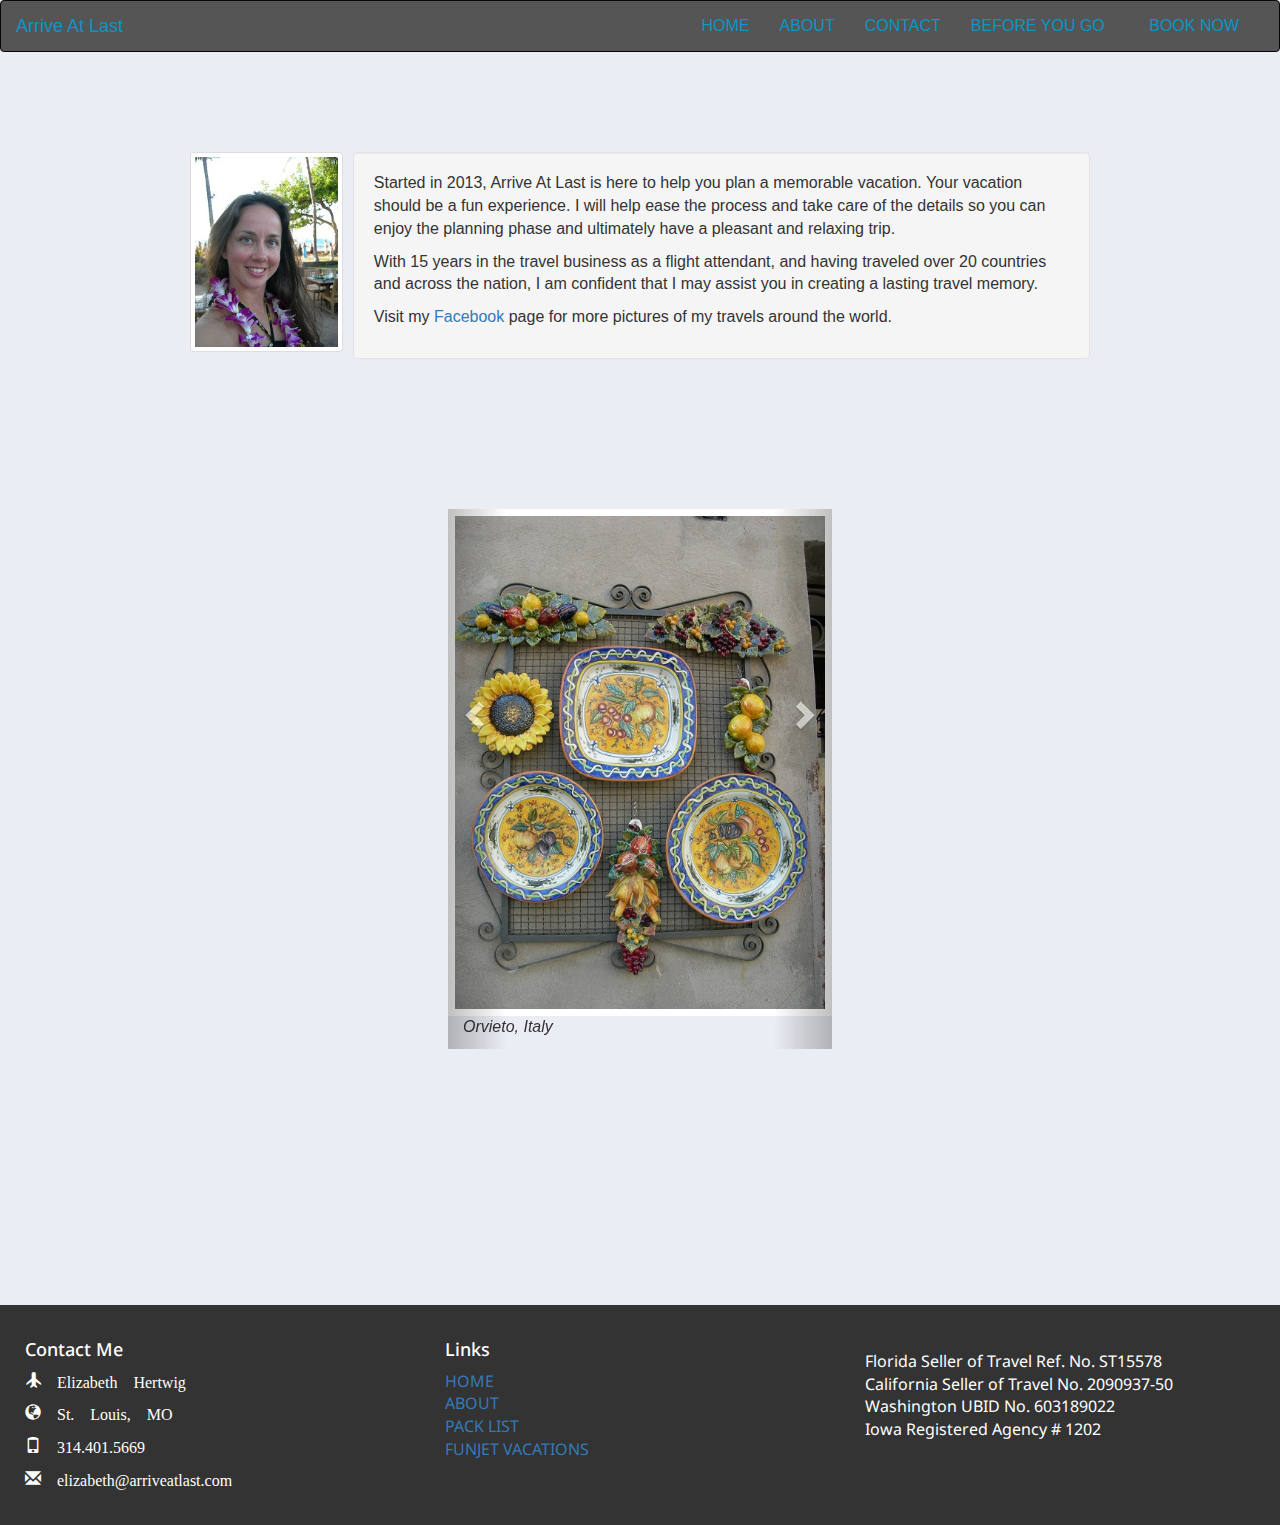
==== commit 7156dfe1: "trivia html, rename home to index.html" ====
--- a/about.html
+++ b/about.html
@@ -29,12 +29,12 @@
                     <span class="icon-bar"></span>
                     <span class="icon-bar"></span>
                 </a>
-                <a href="home.html" class="navbar-brand">Arrive At Last</a>
+                <a href="index.html" class="navbar-brand">Arrive At Last</a>
                 <div class="navbar-collapse collapse pull-right">
                     <ul class="nav navbar-nav pull-right">
-                        <li><a href="home.html">HOME</a></li>
+                        <li><a href="index.html">HOME</a></li>
                         <li><a href="about.html">ABOUT</a></li>
-                        <li><a href="home.html#contact">CONTACT</a></li>
+                        <li><a href="form.php">CONTACT</a></li>
                         <li class="dropdown">
                             <a href="before.html" class="dropdown-toggle" data-toggle="dropdown" role="button" aria-haspopup="true" aria- expanded="false">BEFORE YOU GO <span class="caret"></span></a>
                             <ul class="dropdown-menu">
@@ -59,12 +59,7 @@
         <div class="media-left">
 
             <img class="media-object img-thumbnail" src="images/elaine.JPG" alt="...">
-            <ul class="drop-photo">
-                <li><img class="img-thumbnail" src="images/spiral.JPG" alt="..."></li>
-                <li><img class="img-thumbnail" src="images/millaubridge.JPG" alt="..."></li>
-                <li><img class="img-thumbnail" src="images/pottery.JPG" alt="..."></li>
-
-            </ul>
+            
 
         </div>
         <div class="media-body well">
@@ -189,7 +184,7 @@
                 <div class="col-md-4">
                     <h4>Links</h4>
                     <ul class="list-unstyled">
-                        <li><a href="home.html">HOME</a></li>
+                        <li><a href="index.html">HOME</a></li>
                         <li><a href="about.html">ABOUT</a></li>
                         <li><a href="pack.html">PACK LIST</a></li>
                         <li><a href="http://www.funjet.com/default.aspx?pLCode=90473922Z3" target="_blank">FUNJET VACATIONS</a></li>
@@ -207,10 +202,9 @@
             </div>
         </div>
     </div>
-
+    <script src="js/ga.js" type="text/javascript"></script>
     <script src="https://ajax.googleapis.com/ajax/libs/jquery/1.11.3/jquery.min.js"></script>
     <script src="js/bootstrap.js" type="text/javascript"></script>
-    <script src="js/jquery-1.12.1.js" type="text/javascript"></script>
     <script src="js/arrive.js" type="text/javascript"></script>
 </body>
 
--- a/css/arrive.css
+++ b/css/arrive.css
@@ -1,271 +1,523 @@
-                                                                                                                                body {
-                                                                                                                                font-size: 16px;
-                                                                                                                                background-color: hsl(226, 29%, 94%);
-                                                                                                                            }
-                                                                                                                            
-                                                                                                                            .navbar {
-                                                                                                                                margin-bottom: 100px;
-                                                                                                                            }
-                                                                                                                            
-                                                                                                                            .navbar.home {
-                                                                                                                                margin-bottom: 0;
-                                                                                                                            }
-                                                                                                                            
-                                                                                                                            .navbar-inverse {
-                                                                                                                                background-color: #555;
-                                                                                                                            }
-                                                                                                                            
-                                                                                                                            .navbar-inverse .navbar-nav > li > a {
-                                                                                                                                color: deepskyblue;
-                                                                                                                            }
-                                                                                                                            
-                                                                                                                            a.navbar-brand {
-                                                                                                                                margin-right: 100px;
-                                                                                                                            }
-                                                                                                                            
-                                                                                                                            .navbar-inverse .navbar-brand {
-                                                                                                                                color: deepskyblue;
-                                                                                                                            }
-                                                                                                                            
-                                                                                                                            .navbar-header {
-                                                                                                                                float: none;
-                                                                                                                            }
-                                                                                                                            
-                                                                                                                            .jumbotron {
-                                                                                                                                height: 700px;
-                                                                                                                                background-repeat: no-repeat;
-                                                                                                                                background-color: hsla(210, 78%, 37%, 0.73);
-                                                                                                                                background-image: url(/images/mauibeach.jpg);
-                                                                                                                            }
-                                                                                                                            
-                                                                                                                            .jumbotron .container {
-                                                                                                                                float: left;
-                                                                                                                                padding: 200px 0 0 60px;
-                                                                                                                                font: bold;
-                                                                                                                            }
-                                                                                                                            
-                                                                                                                            .author {
-                                                                                                                                text-align: right;
-                                                                                                                                font-size: 80%;
-                                                                                                                            }
-                                                                                                                            
-                                                                                                                            blockquote {
-                                                                                                                                line-height: 1.8;
-                                                                                                                                font-size: 100%;
-                                                                                                                                text-align: center;
-                                                                                                                                margin-bottom: 30px
-                                                                                                                            }
-                                                                                                                            
-                                                                                                                            .row.image {
-                                                                                                                                margin-bottom: 60px;
-                                                                                                                            }
-                                                                                                                            
-                                                                                                                            .col-md-4.text-center {
-                                                                                                                                margin-bottom: inherit;
-                                                                                                                            }
-                                                                                                                            /*--------------about page-----------*/
-                                                                                                                            
-                                                                                                                            .media {
-                                                                                                                                max-width: 900px;
-                                                                                                                                margin: 100px auto 150px auto;
-                                                                                                                            }
-                                                                                                                            
-                                                                                                                            .media-body {
-                                                                                                                                padding-left: 20px;
-                                                                                                                            }
-                                                                                                                            
-                                                                                                                            .media-object {
-                                                                                                                                height: 200px;
-                                                                                                                                width: auto;
-                                                                                                                            }
-                                                                                                                            
-                                                                                                                            img {
-                                                                                                                                height: 180px;
-                                                                                                                                width: 180px;
-                                                                                                                            }
-                                                                                                                            
-                                                                                                                            .drop-photo {
-                                                                                                                                list-style: none;
-                                                                                                                                display: none;
-                                                                                                                            }
-                                                                                                                            
-                                                                                                                            .carousel.slide {
-                                                                                                                                width: 30%;
-                                                                                                                                margin: 0 auto 20%;
-                                                                                                                            }
-                                                                                                                            
-                                                                                                                            .item img {
-                                                                                                                                width: 500px;
-                                                                                                                                height: auto;
-                                                                                                                                border: solid #fff 7px;
-                                                                                                                            }
-                                                                                                                            
-                                                                                                                            .item p {
-                                                                                                                                font-style: italic;
-                                                                                                                                padding-left: 15px;
-                                                                                                                            }
-                                                                                                                            
-                                                                                                                            h2.text-center {
-                                                                                                                                margin-bottom: 30px;
-                                                                                                                            }
-                                                                                                                            
-                                                                                                                            .travel {
-                                                                                                                                margin: 0 auto;
-                                                                                                                                max-width: 730px;
-                                                                                                                            }
-                                                                                                                            
-                                                                                                                            .travel p {
-                                                                                                                                margin-bottom: 20px;
-                                                                                                                            }
-                                                                                                                            /*-------------vacation page------------------*/
-                                                                                                                            
-                                                                                                                            .row.vacation {
-                                                                                                                                margin-bottom: 80px;
-                                                                                                                            }
-                                                                                                                            
-                                                                                                                            .col-xs-12.col-sm-6,
-                                                                                                                            .lead {
-                                                                                                                                text-align: center;
-                                                                                                                                margin-bottom: 30px;
-                                                                                                                            }
-                                                                                                                            
-                                                                                                                            .col-xs-12.col-sm-6 p {
-                                                                                                                                text-align: left;
-                                                                                                                            }
-                                                                                                                            
-                                                                                                                            .hidden-xs.col-sm-3 {
-                                                                                                                                margin: 50px auto 0;
-                                                                                                                            }
-                                                                                                                            
-                                                                                                                            .img-circle.img-responsive {
-                                                                                                                                margin: 0 auto;
-                                                                                                                            }
-                                                                                                                            
-                                                                                                                            img.img-circle {
-                                                                                                                                border: 5px solid #fff;
-                                                                                                                                height: 200px;
-                                                                                                                                width: 200px;
-                                                                                                                                padding: auto;
-                                                                                                                            }
-                                                                                                                            
-                                                                                                                            .btn.btn-primary.btn-lg {
-                                                                                                                                margin-top: 25px;
-                                                                                                                            }
-                                                                                                                            
-                                                                                                                            .btn.btn-info.ice {
-                                                                                                                                margin-top: 25px;
-                                                                                                                            }
-                                                                                                                            /* -----------pack list page -----------------*/
-                                                                                                                            
-                                                                                                                            .airplane {
-                                                                                                                                margin: 60px 0 30px 0;
-                                                                                                                            }
-                                                                                                                            
-                                                                                                                            .pack {
-                                                                                                                                margin: 0 auto;
-                                                                                                                                max-width: 730px;
-                                                                                                                            }
-                                                                                                                            
-                                                                                                                            .list-group {
-                                                                                                                                margin: 0 auto;
-                                                                                                                                max-width: 730px;
-                                                                                                                            }
-                                                                                                                            
-                                                                                                                            .packlist {
-                                                                                                                                margin-bottom: 30px;
-                                                                                                                            }
-                                                                                                                            
-                                                                                                                            h4.list-group-item-heading {
-                                                                                                                                color: #3e4650;
-                                                                                                                                font-weight: 600;
-                                                                                                                                border: 1px double #b4afaf;
-                                                                                                                                border-left: none;
-                                                                                                                                border-right: none;
-                                                                                                                                padding: 4px;
-                                                                                                                                margin-bottom: 10px;
-                                                                                                                            }
-                                                                                                                            
-                                                                                                                            p.list-group-item-text {
-                                                                                                                                margin-bottom: 15px;
-                                                                                                                            }
-                                                                                                                            /* -----------------travel page-------------------*/
-                                                                                                                            
-                                                                                                                            .travel.well.well-lg {
-                                                                                                                                margin-top: 100px;
-                                                                                                                                margin-bottom: 300px;
-                                                                                                                                background-color: hsl(209, 70%, 89%);
-                                                                                                                                padding: auto 60px;
-                                                                                                                            }
-                                                                                                                            /* Sticky footer styles
+body {
+     font-size: 16px;
+     background-color: hsl(226, 29%, 94%);
+ }
+ 
+ .navbar {
+     margin-bottom: 100px;
+ }
+ 
+ .navbar.home {
+     margin-bottom: 0;
+ }
+ 
+ .navbar-inverse {
+     background-color: #555;
+ }
+ 
+ .navbar-inverse .navbar-nav > li > a {
+     color: #0996c6;
+ }
+ 
+ a.navbar-brand {
+     margin-right: 100px;
+ }
+ 
+ .navbar-inverse .navbar-brand {
+     color: #0996c6;
+ }
+ 
+ .navbar-header {
+     float: none;
+ }
+ /*------Google translate----------*/
+ 
+ #google_translate_element,
+ .goog-te-gadget,
+ .goog-te-gadget-simple {
+     width: 170px;
+     height: 50px;
+     background-color: #555 !important;
+     border: none !important;
+ }
+ 
+ span {
+     margin-top: -80px !important;
+ }
+ 
+ .jumbotron {
+     height: 700px;
+     background-repeat: no-repeat;
+     background-color: hsla(210, 78%, 37%, 0.73);
+     background-image: url(/images/mauibeach.jpg);
+ }
+ 
+ .jumbotron .container {
+     float: left;
+     padding: 200px 0 0 60px;
+     font: bold;
+ }
+ 
+ .author {
+     text-align: right;
+     font-size: 80%;
+ }
+ 
+ blockquote {
+     line-height: 1.8;
+     font-size: 100%;
+     text-align: center;
+     margin-bottom: 30px
+ }
+ 
+ .row.image {
+     margin-bottom: 60px;
+ }
+ 
+ .col-md-4.text-center {
+     margin-bottom: inherit;
+ }
+ /*--------------about page-----------*/
+ 
+ .media {
+     max-width: 900px;
+     margin: 100px auto 150px auto;
+ }
+ 
+ .media-body {
+     padding-left: 20px;
+ }
+ 
+ .media-object {
+     height: 200px;
+     width: auto;
+ }
+ 
+ img {
+     height: 180px;
+     width: 180px;
+ }
+ 
+ .drop-photo {
+     list-style: none;
+     display: none;
+ }
+ 
+ .carousel.slide {
+     width: 30%;
+     margin: 0 auto 20%;
+ }
+ 
+ .item img {
+     width: 500px;
+     height: auto;
+     border: solid #fff 7px;
+ }
+ 
+ .item p {
+     font-style: italic;
+     padding-left: 15px;
+ }
+ 
+ h2.text-center {
+     margin-bottom: 30px;
+ }
+ 
+ .travel {
+     margin: 0 auto;
+     max-width: 730px;
+ }
+ 
+ .travel p {
+     margin-bottom: 20px;
+ }
+ /*-----------------Contact-------------------*/
+ 
+ .form-container {
+     margin-top: 100px;
+     margin-bottom: 200px;
+ }
+ /*----------------Trivia------------------------*/
+ 
+ #trivia {
+     font-weight: 400;
+     width: 650px;
+     height: 650px;
+     position: relative;
+     overflow: hidden;
+     color: #fff;
+     background-color: #333;
+     margin: 100px auto;
+ }
+ 
+#trivia h1 {
+    font-weight: 100px;
+    font-size: 2em;
+    text-transform: uppercase;
+    
+    position: absolute;
+    top: 25px;
+    left: 36px;
+}
+
+#trivia h1 span {
+    display: block;
+    /*font-weight: 900;
+    font-size: 3.2em;
+    line-height: 65px;*/
+    
+}
+ #trivia h2 {
+     font-size: 3em;
+     margin: 0px;
+     font-weight: 100;
+ }
+ 
+ #trivia p {
+     margin: 0 0 14px 0;
+}
+ 
+#trivia .btn {
+    display: inline-block;
+    cursor: pointer;
+    text-decoration: none;
+    background-color: #b9430e;
+    color: #fff;
+}
+/*---------status------*/
+
+#trivia .status {
+    width: 550px;
+    position: absolute;
+    top: 160px;
+    left: 40px;
+}
+
+#trivia .status div {
+    position: relative;
+    display: inline-block;
+    width: 30px;
+    height: 30px;
+    margin-right: 30px;
+    border-radius: 50%;
+    background-color: rgba(255,255,255,.2);
+    
+}
+
+
+#trivia .status div::after {
+    content: '';
+    display:block;
+    position: absolute;
+    top:-60px;
+    left: -15px;
+    width: 65px;
+    height: 40px;
+    background: url(../images/eiffel.JPG) no reapeat 0px 0px;
+    transition:  opacity 1s, top 1s;
+    opacity: 0;
+    
+}
+
+#trivia .status div.on,
+#trivia .status div.answered {
+    background-color: #efbe5e;
+}
+
+#trivia .status div.correct::after {
+    top: -5px;
+    opacity: 1;
+}
+/*-------intro------*/
+
+#trivia .intro {
+     position: absolute;
+     top: 225px;
+     left: 660px;
+     width: 550px;
+ }
+
+#trivia .intro p {
+    margin: 0 0 40px 0;
+}
+
+/*-------questions-----*/
+
+#trivia .question {
+    width: 550px;
+    position: absolute;
+    top: 225px;
+    left: 660px;
+}
+
+#trivia .question .image{
+    
+    
+    
+}
+#trivia .question .answer{
+   display: inline-block;
+    font-size: 1.1em;
+    width 225px;
+    border: 2px solid rgba(238,189,102,.4);
+    border-radius: 5px;
+    padding: 10px;
+    margin: 0 15px 15px 0px;
+    position: relative;
+    
+}
+
+#trivia .question .answer.selected {
+    border-color: #be4b16;
+}
+
+#trivia .question .answer.correct {
+    border-color: #459a2e;
+
+}
+
+#trivia .question .answer::after {
+    content:' ';
+    display: block;
+    width: 20px;
+    height: 20px;
+    background: no-repeat 0px 0px;
+    background-size: 20px 20px;
+    position: absolute;
+    top: 5px;
+    right: 5px;
+    
+}
+
+#trivia .question .answer.selected::after {
+  background-image: url(../images/yellowflower.JPG);
+}
+#trivia .question .answer.correct::after {
+  background-image: url(../images/purpleflower.JPG);
+}
+
+#trivia .question.unanswered .answer {
+    cursor: pointer;
+    
+}
+
+#trivia .question.unanswered .answer:hover {
+background-color: rgba(238,189,102,.2);    
+}
+
+#trivia .question.answered .answer {
+    cursor: default;
+    
+}
+
+/* --------feedback-------*/
+
+#trivia .feedback {
+    color: #efbe5e;
+    margin-top: 50px;
+    transition: opacity 1.5s, 
+                margin-top 1.5s;
+    visibility: hidden;
+    opacity: 0;
+}
+
+#trivia .feedback .btn {
+    margin-top: 5px;
+}
+
+#trivia .feedback strong {
+    color: #fff;
+}
+
+#trivia .answered .feedback {
+    visibility: visible;
+    opacity: 1;
+    margin-top: 10px;
+}
+
+/*-------results----------*/
+
+#trivia .results {
+    position: absolute;
+    top: 225px;
+    left: 660px;
+    width: 550px;
+    
+}
+
+#trivia .results .share {
+    margin-top: 40px;
+    
+}
+
+#trivia .results .share a.btn {
+    margin-right: 20px;
+    padding: 9px 15px 8px 42px;
+    background-repeat: no-repeat;
+    background-position: 10px 5px;
+    background-size: 25px 25px;
+    
+}
+
+#trivia .results .share a.btn.email {
+    background-color: #f0a121;
+    background-image: url(../images/cancunwedding.JPG);
+}
+
+#trivia .results .share a.btn.tweet  {
+    background-color: #59adeb;
+    background-image: url(../images/bigislandwater.JPG);
+}
+
+ /*-------------vacation page------------------*/
+ 
+ .row.vacation {
+     margin-bottom: 80px;
+ }
+ 
+ .col-xs-12.col-sm-6,
+ .lead {
+     text-align: center;
+     margin-bottom: 30px;
+ }
+ 
+ .col-xs-12.col-sm-6 p {
+     text-align: left;
+ }
+ 
+ .hidden-xs.col-sm-3 {
+     margin: 50px auto 0;
+ }
+ 
+ .img-circle.img-responsive {
+     margin: 0 auto;
+ }
+ 
+ img.img-circle {
+     border: 5px solid #fff;
+     height: 200px;
+     width: 200px;
+     padding: auto;
+ }
+ 
+ .btn.btn-primary.btn-lg {
+     margin-top: 25px;
+ }
+ 
+ .btn.btn-info.ice {
+     margin-top: 25px;
+ }
+ /* -----------pack list page -----------------*/
+ 
+ .airplane {
+     margin: 60px 0 30px 0;
+ }
+ 
+ .pack {
+     margin: 0 auto;
+     max-width: 730px;
+ }
+ 
+ .list-group {
+     margin: 0 auto;
+     max-width: 730px;
+ }
+ 
+ .packlist {
+     margin-bottom: 30px;
+ }
+ 
+ h4.list-group-item-heading {
+     color: #3e4650;
+     font-weight: 600;
+     border: 1px double #b4afaf;
+     border-left: none;
+     border-right: none;
+     padding: 4px;
+     margin-bottom: 10px;
+ }
+ 
+ p.list-group-item-text {
+     margin-bottom: 15px;
+ }
+ /* -----------------travel page-------------------*/
+ 
+ .travel.well.well-lg {
+     margin-top: 100px;
+     margin-bottom: 300px;
+     background-color: hsl(209, 70%, 89%);
+     padding: auto 60px;
+ }
+ /* Sticky footer styles
 -------------------------------------------------- */
-                                                                                                                            
-                                                                                                                            html {
-                                                                                                                                position: relative;
-                                                                                                                                min-height: 100%;
-                                                                                                                            }
-                                                                                                                            
-                                                                                                                            body {
-                                                                                                                                /* Margin bottom by footer height */
-                                                                                                                            }
-                                                                                                                            
-                                                                                                                            .footer {
-                                                                                                                                bottom: 0;
-                                                                                                                                width: 100%;
-                                                                                                                                height: 220px;
-                                                                                                                                background-color: #333;
-                                                                                                                                color: #fff;
-                                                                                                                                font-family: "Noto Sans", sans-serif;
-                                                                                                                            }
-                                                                                                                            
-                                                                                                                            .row.footer {
-                                                                                                                                width: inherit;
-                                                                                                                                padding: 25px;
-                                                                                                                            }
-                                                                                                                            
-                                                                                                                            i {
-                                                                                                                                line-height: 1.5;
-                                                                                                                                font-family: "Nota Sans", sans-serif;
-                                                                                                                            }
-                                                                                                                            
-                                                                                                                            .col-md-4.pull-right {
-                                                                                                                                margin-top: 20px;
-                                                                                                                            }
-                                                                                                                            
-                                                                                                                            .footer a {
-                                                                                                                                color: deepskyblue;
-                                                                                                                            }
-                                                                                                                            
-                                                                                                                            .footer a:hover {
-                                                                                                                                color: #fff;
-                                                                                                                                text-decoration: none;
-                                                                                                                            }
-                                                                                                                            /*---------------@media-------------------*/
-                                                                                                                            
-                                                                                                                            @media screen and (max-width: 895px) {
-                                                                                                                                .carousel.slide {
-                                                                                                                                    width: 30%;
-                                                                                                                                    height: 25%;
-                                                                                                                                    margin: 0 auto 20%;
-                                                                                                                                }
-                                                                                                                                .footer {
-                                                                                                                                    height: 350px;
-                                                                                                                                }
-                                                                                                                            }
-                                                                                                                            
-                                                                                                                            @media (max-width: 490px) {
-                                                                                                                                .media-body {
-                                                                                                                                    float: left;
-                                                                                                                                    width: 95%;
-                                                                                                                                    margin-bottom: 100px;
-                                                                                                                                }
-                                                                                                                                .media-object {
-                                                                                                                                    height: 160px;
-                                                                                                                                    width: auto;
-                                                                                                                                    margin: 0 0 10% 90%;
-                                                                                                                                }
-                                                                                                                                .media {
-                                                                                                                                    margin-bottom: 2%;
-                                                                                                                                }
-                                                                                                                                .item img {
-                                                                                                                                    border: solid #fff 4px;
-                                                                                                                                }+ 
+ html {
+     position: relative;
+     min-height: 100%;
+ }
+ 
+ body {
+     /* Margin bottom by footer height */
+ }
+ 
+ .footer {
+     bottom: 0;
+     width: 100%;
+     height: 220px;
+     background-color: #333;
+     color: #fff;
+     font-family: "Noto Sans", sans-serif;
+ }
+ 
+ .row.footer {
+     width: inherit;
+     padding: 25px;
+ }
+ 
+ i {
+     line-height: 1.5;
+     font-family: "Nota Sans", sans-serif;
+ }
+ 
+ .col-md-4.pull-right {
+     margin-top: 20px;
+ }
+ 
+ .footer a {
+     color: 0996c6;
+ }
+ 
+ .footer a:hover {
+     color: #b4afaf;
+     text-decoration: none;
+ }
+ /*---------------@media-------------------*/
+ 
+ @media screen and (max-width: 895px) {
+     .carousel.slide {
+         width: 30%;
+         height: 25%;
+         margin: 0 auto 20%;
+     }
+     .footer {
+         height: 350px;
+     }
+ }
+ 
+ @media (max-width: 490px) {
+     .media-body {
+         float: left;
+         width: 95%;
+         margin-bottom: 100px;
+     }
+     .media-object {
+         height: 160px;
+         width: auto;
+         margin: 0 0 10% 90%;
+     }
+     .media {
+         margin-bottom: 2%;
+     }
+     .item img {
+         border: solid #fff 4px;
+     }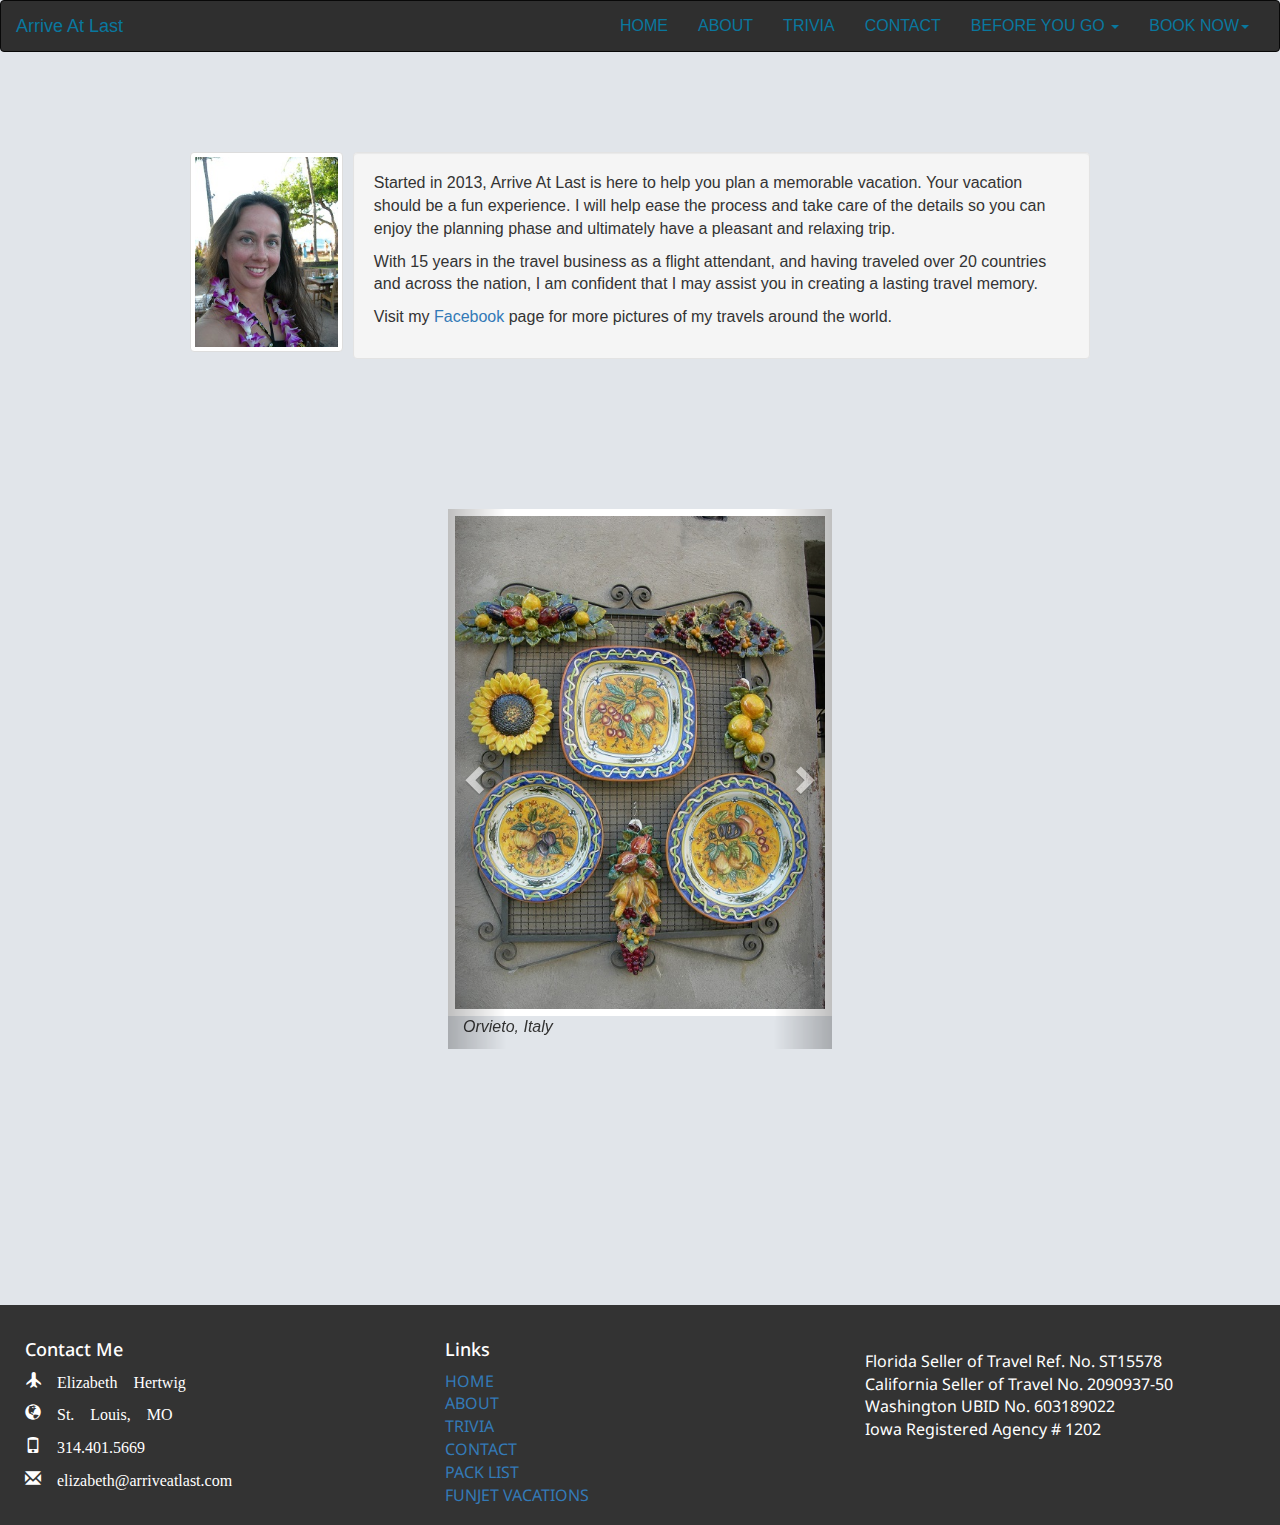
==== commit 93650110: "link all pages with trvia, style change to header and background" ====
--- a/about.html
+++ b/about.html
@@ -34,6 +34,7 @@
                     <ul class="nav navbar-nav pull-right">
                         <li><a href="index.html">HOME</a></li>
                         <li><a href="about.html">ABOUT</a></li>
+                        <li><a href="trivia.html">TRIVIA</a></li>
                         <li><a href="form.php">CONTACT</a></li>
                         <li class="dropdown">
                             <a href="before.html" class="dropdown-toggle" data-toggle="dropdown" role="button" aria-haspopup="true" aria- expanded="false">BEFORE YOU GO <span class="caret"></span></a>
@@ -186,6 +187,8 @@
                     <ul class="list-unstyled">
                         <li><a href="index.html">HOME</a></li>
                         <li><a href="about.html">ABOUT</a></li>
+                        <li><a href="trivia.html">TRIVIA</a></li>
+                        <li><a href="form.php">CONTACT</a></li>
                         <li><a href="pack.html">PACK LIST</a></li>
                         <li><a href="http://www.funjet.com/default.aspx?pLCode=90473922Z3" target="_blank">FUNJET VACATIONS</a></li>
                     </ul>
--- a/css/arrive.css
+++ b/css/arrive.css
@@ -1,6 +1,6 @@
 body {
      font-size: 16px;
-     background-color: hsl(226, 29%, 94%);
+     background-color: rgba(222, 226, 232, 0.9);
  }
  
  .navbar {
@@ -12,11 +12,11 @@
  }
  
  .navbar-inverse {
-     background-color: #555;
+     background-color: #2f2f2f;
  }
  
  .navbar-inverse .navbar-nav > li > a {
-     color: #0996c6;
+     color: #09789f;
  }
  
  a.navbar-brand {
@@ -24,7 +24,7 @@
  }
  
  .navbar-inverse .navbar-brand {
-     color: #0996c6;
+     color: #09789f;
  }
  
  .navbar-header {
@@ -41,9 +41,9 @@
      border: none !important;
  }
  
- span {
+ /*span {
      margin-top: -80px !important;
- }
+ }*/
  
  .jumbotron {
      height: 700px;
@@ -131,7 +131,7 @@
  .travel p {
      margin-bottom: 20px;
  }
- /*-----------------Contact-------------------*/
+ /*-----------------Contact  form.php-------------------*/
  
  .form-container {
      margin-top: 100px;
@@ -142,29 +142,39 @@
  #trivia {
      font-weight: 400;
      width: 650px;
-     height: 650px;
+     height: 720px;
      position: relative;
      overflow: hidden;
      color: #fff;
-     background-color: #333;
+     background-color: #222;
+     background-image: url(../images/globe-background.jpg);
+     background-blend-mode:darken;
+     background-repeat: no-repeat;
+     background-size: cover;
      margin: 100px auto;
- }
+     letter-spacing: .5px;
+     border-radius: 10px;
+     border: 2px solid rgba(238,189,102,.75);
+     box-shadow: 10px 10px 93px 4px rgba(0,0,0,0.82);
+}
  
 #trivia h1 {
-    font-weight: 100px;
+    font-weight: 100;
     font-size: 2em;
     text-transform: uppercase;
-    
+    margin: 0px;
     position: absolute;
     top: 25px;
-    left: 36px;
+    left: 38px;
 }
 
 #trivia h1 span {
     display: block;
-    /*font-weight: 900;
-    font-size: 3.2em;
-    line-height: 65px;*/
+    font-family: 'Titillium Web', sans-serif;
+    font-weight: 700;
+    font-size: 1.8em;
+    line-height: 65px;
+    text-shadow: 2px 2px 2px rgba(238,189,102,.4);    
     
 }
  #trivia h2 {
@@ -175,16 +185,19 @@
  
  #trivia p {
      margin: 0 0 14px 0;
+     font-weight: 200;
 }
  
 #trivia .btn {
     display: inline-block;
     cursor: pointer;
     text-decoration: none;
-    background-color: #b9430e;
+    background-color: #075684 ;
     color: #fff;
-}
-/*---------status------*/
+    padding: 10px;
+    width: 100px;
+}
+/*---------status bar------*/
 
 #trivia .status {
     width: 550px;
@@ -201,6 +214,7 @@
     margin-right: 30px;
     border-radius: 50%;
     background-color: rgba(255,255,255,.2);
+    transition: background-color 1s; 
     
 }
 
@@ -209,30 +223,31 @@
     content: '';
     display:block;
     position: absolute;
-    top:-60px;
-    left: -15px;
+    top: -60px;
+    left: 0px;
     width: 65px;
-    height: 40px;
-    background: url(../images/eiffel.JPG) no reapeat 0px 0px;
+    height: 47px;
+    background: url(../images/globe.svg.png) no-repeat 0px 0px;
     transition:  opacity 1s, top 1s;
     opacity: 0;
     
+    
 }
 
 #trivia .status div.on,
 #trivia .status div.answered {
-    background-color: #efbe5e;
+    background-color: #10195a;
 }
 
 #trivia .status div.correct::after {
-    top: -5px;
-    opacity: 1;
+    top: 0px;
+    opacity: .75;
 }
 /*-------intro------*/
 
 #trivia .intro {
      position: absolute;
-     top: 225px;
+     top: 300px;
      left: 660px;
      width: 550px;
  }
@@ -244,27 +259,28 @@
 /*-------questions-----*/
 
 #trivia .question {
-    width: 550px;
     position: absolute;
     top: 225px;
     left: 660px;
+    width: 550px;
 }
 
 #trivia .question .image{
-    
-    
-    
+   height: 200px;
+   width: auto;
+   padding: 0px;
+   background-repeat: no-repeat;
+   background-position: center;
 }
 #trivia .question .answer{
    display: inline-block;
     font-size: 1.1em;
-    width 225px;
-    border: 2px solid rgba(238,189,102,.4);
+    width : 260px;
+    border: 2px solid rgba(238,189,102,.75);
     border-radius: 5px;
     padding: 10px;
     margin: 0 15px 15px 0px;
-    position: relative;
-    
+    position: relative; 
 }
 
 #trivia .question .answer.selected {
@@ -290,10 +306,10 @@
 }
 
 #trivia .question .answer.selected::after {
-  background-image: url(../images/yellowflower.JPG);
+  background-image: url(../images/icon_incorrect.svg);
 }
 #trivia .question .answer.correct::after {
-  background-image: url(../images/purpleflower.JPG);
+  background-image: url(../images/icon_correct.svg);
 }
 
 #trivia .question.unanswered .answer {
@@ -347,6 +363,7 @@
 
 #trivia .results .share {
     margin-top: 40px;
+    display: inline;
     
 }
 
@@ -361,14 +378,110 @@
 
 #trivia .results .share a.btn.email {
     background-color: #f0a121;
-    background-image: url(../images/cancunwedding.JPG);
+    background-image: url(../images/icon_email.svg);
 }
 
 #trivia .results .share a.btn.tweet  {
     background-color: #59adeb;
-    background-image: url(../images/bigislandwater.JPG);
-}
-
+    background-image: url(../images/icon_twitter.svg);
+}
+
+#trivia .active, #trivia .inactive {
+    transition: left 1.5s ease-in-out;
+}
+
+#trivia .active {
+    left: 40px;
+}
+
+#trivia  .intro.inactive, #trivia.active.answered {
+    left: -1350px;
+}
+
+/*---------media queries for Trivia------------*/
+
+@media screen and (max-width: 650px){
+    .container.trivia{
+        padding: 0px;
+        margin: 0px;
+    }
+    
+    #trivia {
+        width: 320px;
+       /* background-size: 320px auto;*/
+    }
+    
+    #trivia h1 {
+        width: 300px;
+        font-size: 1.3em;
+        top: 25px;
+        left: 25px;
+    }
+    #trivia h1 span {
+        line-height: 43px;
+    }
+    #trivia h2 {
+        margin: 0px;
+    }
+    #trivia h3 {
+        font-size:  2.2em;
+        margin-bottom: 15px;
+    }
+    #trivia .progress {
+        width: 300px;
+        top: 110px;
+        left: 25px;
+    }
+    #trivia .progress div {
+        width: 25px;
+        height: 25px;
+        margin-right: 20px;
+        
+    }
+    #trivia .progress div::after {
+        top: -30px;
+        width: 53px;
+        height: 33px;
+    }
+    
+    #trivia .intro {
+        width: 300px;
+        top: 135px;
+        left: 330px;
+    }
+    #trivia .question {
+        width: 300px;
+        top: 135px;
+        left: 330px;
+    }
+    #trivia .question .image{
+        font-size: 1.4em;
+        margin-bottom: 15px;
+    }
+    #trivia .question .answer {
+        font-size: 1em;
+        padding: 5px 10px;
+        margin-bottom: 10px;
+    }
+    #trivia .results {
+        width: 260px;
+        top: 150px;
+        left: 330px;
+    }
+    #trivia .results .share {
+        margin-top: 20px;
+    }
+    #trivia .results a.btn {
+        margin-bottom: 20px;
+    }
+    
+    #trivia .active {
+        left: 25px;
+    }
+    #trivia .intro.inactive, #trivia .active.answered {
+        left: -650px;
+    }
+}
  /*-------------vacation page------------------*/
  
  .row.vacation {
@@ -445,7 +558,7 @@
  .travel.well.well-lg {
      margin-top: 100px;
      margin-bottom: 300px;
-     background-color: hsl(209, 70%, 89%);
+     background-color: #fff;
      padding: auto 60px;
  }
  /* Sticky footer styles
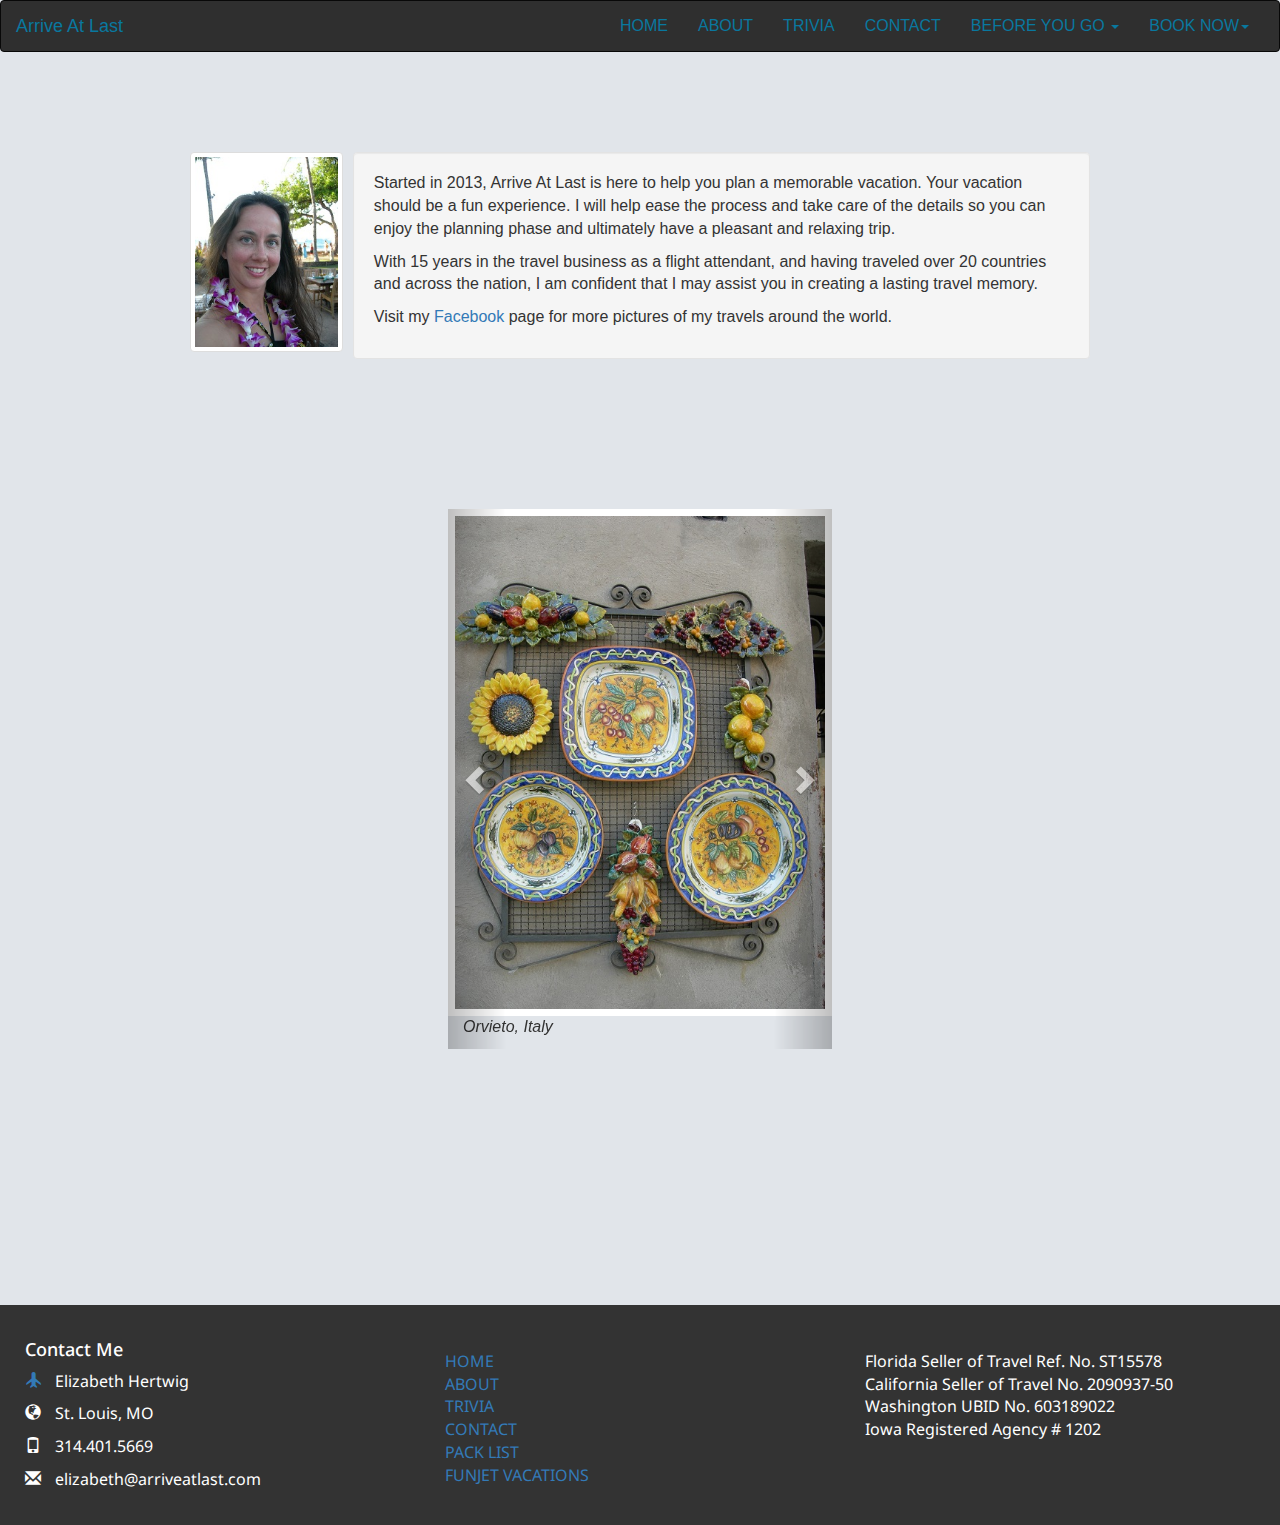
==== commit e3f8faca: "fix footer in mobile screens and homepage in mobile" ====
--- a/about.html
+++ b/about.html
@@ -171,19 +171,19 @@
             <span class="sr-only">Next</span>
         </a>
     </div>
-    <div class="footer">
+     <div class="footer">
         <div class="container-full">
             <div class="row footer">
-                <div class="col-md-4 pull-left">
-                    <h4><a name = "contact"></a>Contact Me</h4>
-                    <p class='font'>
-                        <a href="http://glyphicons.com/"></a><i class="glyphicon glyphicon-plane">  Elizabeth Hertwig</i></p>
-                    <p><i class="glyphicon glyphicon-globe"> St. Louis, MO</i></p>
-                    <p><i class="glyphicon glyphicon-phone"> 314.401.5669</i></p>
-                    <p><i class="glyphicon glyphicon-envelope"> elizabeth@arriveatlast.com</i></p>
-                </div>
-                <div class="col-md-4">
-                    <h4>Links</h4>
+                <div class="col-md-4 col-sm-6 pull-left">
+                    <h4><a name="contact"></a>Contact Me</h4>
+                    <p class="font">
+                        <a href="http://glyphicons.com/"><i class="glyphicon glyphicon-plane"></i></a>  Elizabeth Hertwig</p>
+                    <p><i class="glyphicon glyphicon-globe"> </i>  St. Louis, MO</p>
+                    <p><i class="glyphicon glyphicon-phone"></i>   314.401.5669</p>
+                    <p><i class="glyphicon glyphicon-envelope"></i>  elizabeth@arriveatlast.com</p>
+                </div>
+                <div class=" links col-md-4 col-sm-6 col-xs-12 ">
+                    
                     <ul class="list-unstyled">
                         <li><a href="index.html">HOME</a></li>
                         <li><a href="about.html">ABOUT</a></li>
@@ -193,7 +193,7 @@
                         <li><a href="http://www.funjet.com/default.aspx?pLCode=90473922Z3" target="_blank">FUNJET VACATIONS</a></li>
                     </ul>
                 </div>
-                <div class="col-md-4 pull-right">
+                <div class="seller-number col-md-4 col-sm-6 pull-right">
                     <ul class="list-unstyled">
                         <li>Florida Seller of Travel Ref. No. ST15578 </li>
                         <li>California Seller of Travel No. 2090937-50 </li>
--- a/css/arrive.css
+++ b/css/arrive.css
@@ -1,163 +1,176 @@
 body {
-     font-size: 16px;
-     background-color: rgba(222, 226, 232, 0.9);
- }
- 
- .navbar {
-     margin-bottom: 100px;
- }
- 
- .navbar.home {
-     margin-bottom: 0;
- }
- 
- .navbar-inverse {
-     background-color: #2f2f2f;
- }
- 
- .navbar-inverse .navbar-nav > li > a {
-     color: #09789f;
- }
- 
- a.navbar-brand {
-     margin-right: 100px;
- }
- 
- .navbar-inverse .navbar-brand {
-     color: #09789f;
- }
- 
- .navbar-header {
-     float: none;
- }
- /*------Google translate----------*/
- 
- #google_translate_element,
- .goog-te-gadget,
- .goog-te-gadget-simple {
-     width: 170px;
-     height: 50px;
-     background-color: #555 !important;
-     border: none !important;
- }
- 
- /*span {
+    font-size: 16px;
+    background-color: rgba(222, 226, 232, 0.9);
+}
+
+.navbar {
+    margin-bottom: 100px;
+}
+
+.navbar.home {
+    margin-bottom: 0;
+}
+
+.navbar-inverse {
+    background-color: #2f2f2f;
+}
+
+.navbar-inverse .navbar-nav > li > a {
+    color: #09789f;
+}
+
+a.navbar-brand {
+    margin-right: 100px;
+}
+
+.navbar-inverse .navbar-brand {
+    color: #09789f;
+}
+
+.navbar-header {
+    float: none;
+}
+
+
+/*------Google translate----------*/
+
+#google_translate_element,
+.goog-te-gadget,
+.goog-te-gadget-simple {
+    width: 170px;
+    height: 50px;
+    background-color: #555 !important;
+    border: none !important;
+}
+
+
+/*span {
      margin-top: -80px !important;
  }*/
- 
- .jumbotron {
-     height: 700px;
-     background-repeat: no-repeat;
-     background-color: hsla(210, 78%, 37%, 0.73);
-     background-image: url(/images/mauibeach.jpg);
- }
- 
- .jumbotron .container {
-     float: left;
-     padding: 200px 0 0 60px;
-     font: bold;
- }
- 
- .author {
-     text-align: right;
-     font-size: 80%;
- }
- 
- blockquote {
-     line-height: 1.8;
-     font-size: 100%;
-     text-align: center;
-     margin-bottom: 30px
- }
- 
- .row.image {
-     margin-bottom: 60px;
- }
- 
- .col-md-4.text-center {
-     margin-bottom: inherit;
- }
- /*--------------about page-----------*/
- 
- .media {
-     max-width: 900px;
-     margin: 100px auto 150px auto;
- }
- 
- .media-body {
-     padding-left: 20px;
- }
- 
- .media-object {
-     height: 200px;
-     width: auto;
- }
- 
- img {
-     height: 180px;
-     width: 180px;
- }
- 
- .drop-photo {
-     list-style: none;
-     display: none;
- }
- 
- .carousel.slide {
-     width: 30%;
-     margin: 0 auto 20%;
- }
- 
- .item img {
-     width: 500px;
-     height: auto;
-     border: solid #fff 7px;
- }
- 
- .item p {
-     font-style: italic;
-     padding-left: 15px;
- }
- 
- h2.text-center {
-     margin-bottom: 30px;
- }
- 
- .travel {
-     margin: 0 auto;
-     max-width: 730px;
- }
- 
- .travel p {
-     margin-bottom: 20px;
- }
- /*-----------------Contact  form.php-------------------*/
- 
- .form-container {
-     margin-top: 100px;
-     margin-bottom: 200px;
- }
- /*----------------Trivia------------------------*/
- 
- #trivia {
-     font-weight: 400;
-     width: 650px;
-     height: 720px;
-     position: relative;
-     overflow: hidden;
-     color: #fff;
-     background-color: #222;
-     background-image: url(../images/globe-background.jpg);
-     background-blend-mode:darken;
-     background-repeat: no-repeat;
-     background-size: cover;
-     margin: 100px auto;
-     letter-spacing: .5px;
-     border-radius: 10px;
-     border: 2px solid rgba(238,189,102,.75);
-     box-shadow: 10px 10px 93px 4px rgba(0,0,0,0.82);
-}
- 
+
+.jumbotron {
+    height: 700px;
+    background-repeat: no-repeat;
+    background-color: hsla(210, 78%, 37%, 0.73);
+    background-image: url(/images/mauibeach.jpg);
+}
+
+.jumbotron .container {
+    float: left;
+    padding: 200px 0 0 60px;
+    font: bold;
+}
+
+.author {
+    text-align: right;
+    font-size: 80%;
+    font-weight: 200;
+}
+
+blockquote {
+    line-height: 1.8;
+    font-size: 100%;
+    text-align: center;
+    margin-bottom: 30px
+}
+
+.row.image {
+    margin-bottom: 60px;
+}
+
+.col-md-4.text-center {
+    margin-bottom: 30px;
+}
+
+.col-md-4.text-center:hover {
+ text-decoration: none;
+}
+
+/*--------------about page-----------*/
+
+.media {
+    max-width: 900px;
+    margin: 100px auto 150px auto;
+}
+
+.media-body {
+    padding-left: 20px;
+}
+
+.media-object {
+    height: 200px;
+    width: auto;
+}
+
+img {
+    height: 180px;
+    width: 180px;
+}
+
+.drop-photo {
+    list-style: none;
+    display: none;
+}
+
+.carousel.slide {
+    width: 30%;
+    margin: 0 auto 20%;
+}
+
+.item img {
+    width: 500px;
+    height: auto;
+    border: solid #fff 7px;
+}
+
+.item p {
+    font-style: italic;
+    padding-left: 15px;
+}
+
+h2.text-center {
+    margin-bottom: 30px;
+}
+
+.travel {
+    margin: 0 auto;
+    max-width: 730px;
+}
+
+.travel p {
+    margin-bottom: 20px;
+}
+
+
+/*-----------------Contact  form.php-------------------*/
+
+.form-container {
+    margin-top: 100px;
+    margin-bottom: 200px;
+}
+
+
+/*----------------Trivia------------------------*/
+
+#trivia {
+    font-weight: 400;
+    width: 650px;
+    height: 720px;
+    position: relative;
+    overflow: hidden;
+    color: #fff;
+    background-color: #222;
+    background-image: url(../images/globe-background.jpg);
+    background-blend-mode: darken;
+    background-repeat: no-repeat;
+    background-size: cover;
+    margin: 100px auto;
+    letter-spacing: .5px;
+    border-radius: 10px;
+    border: 2px solid rgba(238, 189, 102, .75);
+    box-shadow: 10px 10px 93px 4px rgba(0, 0, 0, 0.82);
+}
+
 #trivia h1 {
     font-weight: 100;
     font-size: 2em;
@@ -174,29 +187,31 @@
     font-weight: 700;
     font-size: 1.8em;
     line-height: 65px;
-    text-shadow: 2px 2px 2px rgba(238,189,102,.4);    
-    
-}
- #trivia h2 {
-     font-size: 3em;
-     margin: 0px;
-     font-weight: 100;
- }
- 
- #trivia p {
-     margin: 0 0 14px 0;
-     font-weight: 200;
-}
- 
+    text-shadow: 2px 2px 2px rgba(238, 189, 102, .4);
+}
+
+#trivia h2 {
+    font-size: 3em;
+    margin: 0px;
+    font-weight: 100;
+}
+
+#trivia p {
+    margin: 0 0 14px 0;
+    font-weight: 200;
+}
+
 #trivia .btn {
     display: inline-block;
     cursor: pointer;
     text-decoration: none;
-    background-color: #075684 ;
+    background-color: #075684;
     color: #fff;
     padding: 10px;
     width: 100px;
 }
+
+
 /*---------status bar------*/
 
 #trivia .status {
@@ -213,48 +228,47 @@
     height: 30px;
     margin-right: 30px;
     border-radius: 50%;
-    background-color: rgba(255,255,255,.2);
-    transition: background-color 1s; 
-    
-}
-
+    background-color: rgba(255, 255, 255, .2);
+    transition: background-color 1s;
+}
 
 #trivia .status div::after {
     content: '';
-    display:block;
+    display: block;
     position: absolute;
     top: -60px;
     left: 0px;
     width: 65px;
     height: 47px;
     background: url(../images/globe.svg.png) no-repeat 0px 0px;
-    transition:  opacity 1s, top 1s;
+    transition: opacity 1s, top 1s;
     opacity: 0;
-    
-    
 }
 
 #trivia .status div.on,
 #trivia .status div.answered {
-    background-color: #10195a;
+    background-color: #132186;
 }
 
 #trivia .status div.correct::after {
     top: 0px;
-    opacity: .75;
-}
+    opacity: 1;
+}
+
+
 /*-------intro------*/
 
 #trivia .intro {
-     position: absolute;
-     top: 300px;
-     left: 660px;
-     width: 550px;
- }
+    position: absolute;
+    top: 300px;
+    left: 660px;
+    width: 550px;
+}
 
 #trivia .intro p {
     margin: 0 0 40px 0;
 }
+
 
 /*-------questions-----*/
 
@@ -265,22 +279,23 @@
     width: 550px;
 }
 
-#trivia .question .image{
-   height: 200px;
-   width: auto;
-   padding: 0px;
-   background-repeat: no-repeat;
-   background-position: center;
-}
-#trivia .question .answer{
-   display: inline-block;
+#trivia .question .image {
+    height: 200px;
+    width: auto;
+    padding: 0px;
+    background-repeat: no-repeat;
+    background-position: center;
+}
+
+#trivia .question .answer {
+    display: inline-block;
     font-size: 1.1em;
-    width : 260px;
-    border: 2px solid rgba(238,189,102,.75);
+    width: 260px;
+    border: 2px solid rgba(238, 189, 102, .75);
     border-radius: 5px;
     padding: 10px;
     margin: 0 15px 15px 0px;
-    position: relative; 
+    position: relative;
 }
 
 #trivia .question .answer.selected {
@@ -289,11 +304,10 @@
 
 #trivia .question .answer.correct {
     border-color: #459a2e;
-
 }
 
 #trivia .question .answer::after {
-    content:' ';
+    content: ' ';
     display: block;
     width: 20px;
     height: 20px;
@@ -302,37 +316,35 @@
     position: absolute;
     top: 5px;
     right: 5px;
-    
 }
 
 #trivia .question .answer.selected::after {
-  background-image: url(../images/icon_incorrect.svg);
-}
+    background-image: url(../images/icon_incorrect.svg);
+}
+
 #trivia .question .answer.correct::after {
-  background-image: url(../images/icon_correct.svg);
+    background-image: url(../images/icon_correct.svg);
 }
 
 #trivia .question.unanswered .answer {
     cursor: pointer;
-    
 }
 
 #trivia .question.unanswered .answer:hover {
-background-color: rgba(238,189,102,.2);    
+    background-color: rgba(238, 189, 102, .2);
 }
 
 #trivia .question.answered .answer {
     cursor: default;
-    
-}
+}
+
 
 /* --------feedback-------*/
 
 #trivia .feedback {
     color: #efbe5e;
     margin-top: 50px;
-    transition: opacity 1.5s, 
-                margin-top 1.5s;
+    transition: opacity 1.5s, margin-top 1.5s;
     visibility: hidden;
     opacity: 0;
 }
@@ -350,6 +362,7 @@
     opacity: 1;
     margin-top: 10px;
 }
+
 
 /*-------results----------*/
 
@@ -358,13 +371,11 @@
     top: 225px;
     left: 660px;
     width: 550px;
-    
 }
 
 #trivia .results .share {
     margin-top: 40px;
     display: inline;
-    
 }
 
 #trivia .results .share a.btn {
@@ -373,7 +384,6 @@
     background-repeat: no-repeat;
     background-position: 10px 5px;
     background-size: 25px 25px;
-    
 }
 
 #trivia .results .share a.btn.email {
@@ -381,12 +391,13 @@
     background-image: url(../images/icon_email.svg);
 }
 
-#trivia .results .share a.btn.tweet  {
+#trivia .results .share a.btn.tweet {
     background-color: #59adeb;
     background-image: url(../images/icon_twitter.svg);
 }
 
-#trivia .active, #trivia .inactive {
+#trivia .active,
+#trivia .inactive {
     transition: left 1.5s ease-in-out;
 }
 
@@ -394,23 +405,23 @@
     left: 40px;
 }
 
-#trivia  .intro.inactive, #trivia.active.answered {
-    left: -1350px;
-}
+#trivia .intro.inactive,
+#trivia.inactive.answered {
+    left: -1000px;
+}
+
 
 /*---------media queries for Trivia------------*/
 
-@media screen and (max-width: 650px){
-    .container.trivia{
+@media screen and (max-width: 650px) {
+    .container.trivia {
         padding: 0px;
         margin: 0px;
     }
-    
     #trivia {
         width: 320px;
-       /* background-size: 320px auto;*/
-    }
-    
+        height: 700px;
+    }
     #trivia h1 {
         width: 300px;
         font-size: 1.3em;
@@ -424,38 +435,36 @@
         margin: 0px;
     }
     #trivia h3 {
-        font-size:  2.2em;
+        font-size: 2.2em;
         margin-bottom: 15px;
     }
-    #trivia .progress {
+    #trivia .status {
         width: 300px;
-        top: 110px;
-        left: 25px;
-    }
-    #trivia .progress div {
-        width: 25px;
-        height: 25px;
+        top: 105px;
+        left: 20px;
+    }
+    #trivia .status div {
         margin-right: 20px;
-        
-    }
-    #trivia .progress div::after {
+    }
+    #trivia .status div::after {
         top: -30px;
-        width: 53px;
-        height: 33px;
-    }
-    
+        width: 40px;
+        height: 40px;
+    }
     #trivia .intro {
         width: 300px;
-        top: 135px;
+        top: 200px;
         left: 330px;
     }
     #trivia .question {
         width: 300px;
-        top: 135px;
+        top: 160px;
         left: 330px;
     }
-    #trivia .question .image{
+    #trivia .question .image {
         font-size: 1.4em;
+        height: 150px;
+        max-width: 280px;
         margin-bottom: 15px;
     }
     #trivia .question .answer {
@@ -464,8 +473,8 @@
         margin-bottom: 10px;
     }
     #trivia .results {
-        width: 260px;
-        top: 150px;
+        width: 270px;
+        top: 170px;
         left: 330px;
     }
     #trivia .results .share {
@@ -474,163 +483,187 @@
     #trivia .results a.btn {
         margin-bottom: 20px;
     }
-    
     #trivia .active {
-        left: 25px;
-    }
-    #trivia .intro.inactive, #trivia .active.answered {
+        left: 20px;
+    }
+    #trivia .intro.inactive,
+    #trivia.inactive.answered {
         left: -650px;
     }
 }
- /*-------------vacation page------------------*/
- 
- .row.vacation {
-     margin-bottom: 80px;
- }
- 
- .col-xs-12.col-sm-6,
- .lead {
-     text-align: center;
-     margin-bottom: 30px;
- }
- 
- .col-xs-12.col-sm-6 p {
-     text-align: left;
- }
- 
- .hidden-xs.col-sm-3 {
-     margin: 50px auto 0;
- }
- 
- .img-circle.img-responsive {
-     margin: 0 auto;
- }
- 
- img.img-circle {
-     border: 5px solid #fff;
-     height: 200px;
-     width: 200px;
-     padding: auto;
- }
- 
- .btn.btn-primary.btn-lg {
-     margin-top: 25px;
- }
- 
- .btn.btn-info.ice {
-     margin-top: 25px;
- }
- /* -----------pack list page -----------------*/
- 
- .airplane {
-     margin: 60px 0 30px 0;
- }
- 
- .pack {
-     margin: 0 auto;
-     max-width: 730px;
- }
- 
- .list-group {
-     margin: 0 auto;
-     max-width: 730px;
- }
- 
- .packlist {
-     margin-bottom: 30px;
- }
- 
- h4.list-group-item-heading {
-     color: #3e4650;
-     font-weight: 600;
-     border: 1px double #b4afaf;
-     border-left: none;
-     border-right: none;
-     padding: 4px;
-     margin-bottom: 10px;
- }
- 
- p.list-group-item-text {
-     margin-bottom: 15px;
- }
- /* -----------------travel page-------------------*/
- 
- .travel.well.well-lg {
-     margin-top: 100px;
-     margin-bottom: 300px;
-     background-color: #fff;
-     padding: auto 60px;
- }
- /* Sticky footer styles
+
+
+/*-------------vacation page------------------*/
+
+.row.vacation {
+    margin-bottom: 80px;
+}
+
+.middle,
+.lead {
+    text-align: center;
+    margin-bottom: 30px;
+}
+
+.col-xs-12.col-sm-6 p {
+    text-align: left;
+}
+
+.hidden-xs.col-sm-3 {
+    margin: 50px auto 0;
+}
+
+.img-circle.img-responsive {
+    margin: 0 auto;
+}
+
+img.img-circle {
+    border: 5px solid #fff;
+    height: 200px;
+    width: 200px;
+    padding: auto;
+}
+
+.btn.btn-primary.btn-lg {
+    margin-top: 25px;
+}
+
+.btn.btn-info.ice {
+    margin-top: 25px;
+}
+
+
+/* -----------pack list page -----------------*/
+
+.airplane {
+    margin: 60px 0 30px 0;
+}
+
+.pack {
+    margin: 0 auto;
+    max-width: 730px;
+}
+
+.list-group {
+    margin: 0 auto;
+    max-width: 730px;
+}
+
+.packlist {
+    margin-bottom: 30px;
+}
+
+h4.list-group-item-heading {
+    color: #3e4650;
+    font-weight: 600;
+    border: 1px double #b4afaf;
+    border-left: none;
+    border-right: none;
+    padding: 4px;
+    margin-bottom: 10px;
+}
+
+p.list-group-item-text {
+    margin-bottom: 15px;
+}
+
+
+/* -----------------travel page-------------------*/
+
+.travel.well.well-lg {
+    margin-top: 100px;
+    margin-bottom: 300px;
+    background-color: #fff;
+    padding: auto 60px;
+}
+
+
+/* Sticky footer styles
 -------------------------------------------------- */
- 
- html {
-     position: relative;
-     min-height: 100%;
- }
- 
- body {
-     /* Margin bottom by footer height */
- }
- 
- .footer {
-     bottom: 0;
-     width: 100%;
-     height: 220px;
-     background-color: #333;
-     color: #fff;
-     font-family: "Noto Sans", sans-serif;
- }
- 
- .row.footer {
-     width: inherit;
-     padding: 25px;
- }
- 
- i {
-     line-height: 1.5;
-     font-family: "Nota Sans", sans-serif;
- }
- 
- .col-md-4.pull-right {
-     margin-top: 20px;
- }
- 
- .footer a {
-     color: 0996c6;
- }
- 
- .footer a:hover {
-     color: #b4afaf;
-     text-decoration: none;
- }
- /*---------------@media-------------------*/
- 
- @media screen and (max-width: 895px) {
-     .carousel.slide {
-         width: 30%;
-         height: 25%;
-         margin: 0 auto 20%;
-     }
-     .footer {
-         height: 350px;
-     }
- }
- 
- @media (max-width: 490px) {
-     .media-body {
-         float: left;
-         width: 95%;
-         margin-bottom: 100px;
-     }
-     .media-object {
-         height: 160px;
-         width: auto;
-         margin: 0 0 10% 90%;
-     }
-     .media {
-         margin-bottom: 2%;
-     }
-     .item img {
-         border: solid #fff 4px;
-     }+
+html {
+    position: relative;
+    min-height: 100%;
+}
+
+body {
+    /* Margin bottom by footer height */
+}
+
+.footer {
+    bottom: 0;
+    width: 100%;
+    height: 220px;
+    background-color: #333;
+    color: #fff;
+    font-family: "Noto Sans", sans-serif;
+}
+
+.row.footer {
+    width: inherit;
+    padding: 25px;
+}
+
+.glyphicon {
+   margin-right: 10px;
+}
+
+.links {
+    text-align: left;
+    margin-top: 20px;
+}
+
+.col-md-4.pull-right {
+    margin-top: 20px;
+}
+
+.footer a {
+    color: 0996c6;
+}
+
+.footer a:hover {
+    color: #b4afaf;
+    text-decoration: none;
+}
+
+
+/*---------------@media-------------------*/
+
+@media screen and (max-width: 895px) {
+    .carousel.slide {
+        width: 30%;
+        height: 25%;
+        margin: 0 auto 20%;
+    }
+    .footer {
+        height: 450px;
+    }
+    .seller-number {
+        float: left !important;
+    }
+}
+
+@media (max-width: 490px) {
+    .media-body {
+        float: left;
+        width: 95%;
+        margin-bottom: 100px;
+    }
+    .media-object {
+        height: 160px;
+        width: auto;
+        margin: 0 0 10% 90%;
+    }
+    .media {
+        margin-bottom: 2%;
+    }
+    .item img {
+        border: solid #fff 4px;
+    }
+    blockquote {
+        font-size: 80%;
+    }
+    .footer {
+        height: 600px
+    }
+}